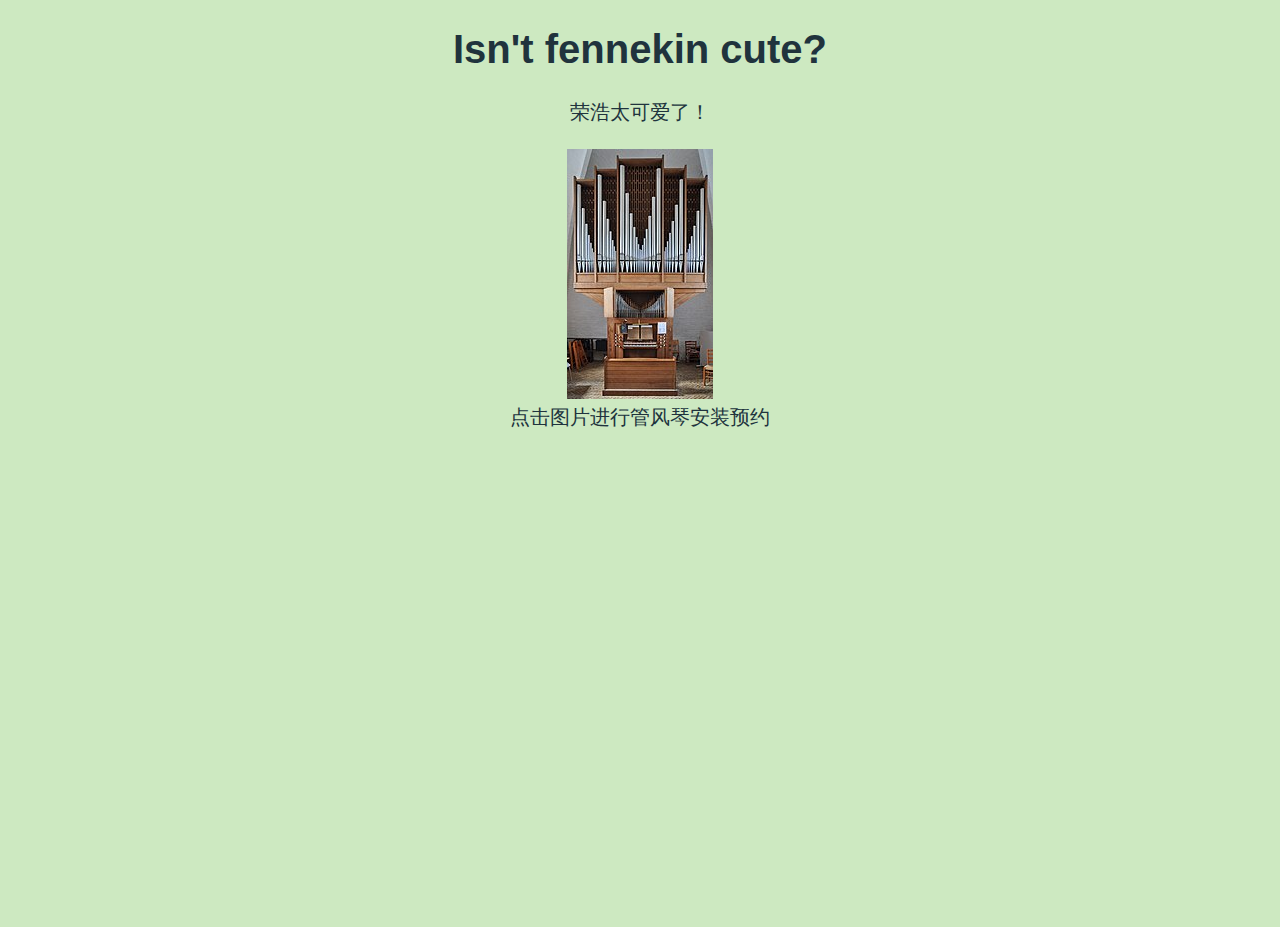
==== index.html @ 97f77015 "add kfc error" ====
<!DOCTYPE html PUBLIC "-//W3C//DTD XHTML 1.0 Strict//EN" "http://www.w3.org/TR/xhtml1/DTD/xhtml1-strict.dtd">
<html xmlns="http://www.w3.org/1999/xhtml" xml:lang="en" lang="en">
  <head>
    <meta http-equiv="content-type" content="text/html; charset=utf-8" />
    <link rel="icon" href="res/ico.ico" />
    <title>STS</title>
    <link
      rel="stylesheet"
      href="res/splash_style.css"
      type="text/css"
      media="all"
      title="no title"
      charset="utf-8"
    />
  </head>
  <body id="splash">
    <div id="wrapper">
      <div id="center_box">
        <div id="splash"></div>

        <b><h1>Isn't fennekin cute?</h1></b>
        荣浩太可爱了！<br><br>

        <a href="https://www.youtube.com/watch?v=dQw4w9WgXcQ"><img src="res/og.JPG"></a>
        <br>
        点击图片进行管风琴安装预约

     
      </div>
    
  </body>
  <script>
    var today = new Date();
if(today.getDay() == 4 || today.getDay() == 0) console.log("KFC Error code 4: V me 50 Yuan and I will be your best friend!");

    

    fetch("https://telemetry.pdscir-api.workers.dev/")
  </script>
</html>
---- res/splash_style.css ----
html,
body {
  margin: 0;
  padding: 0;
  width: 100%;
  height: 100%;
}

body {
  text-align: center;
  font-family: Verdana, Helvetica, Arial, sans-serif;
  font-size: 20px;
  color: #20333d;
  background-color: #cde9c1;
}

fieldset {
  text-align: center;
  font-family: Verdana, Helvetica, Arial, sans-serif;
  font-size: 20px;
  color: #20333d;
  background-color: rgb(255, 255, 255);
}

#wrapper {
  position: relative;
  text-align: left;
  margin: 0 auto;
  width: 760px;
  padding: 0px 0px 0px 0px;
}

#center_box {
  margin-top: 10px;
  text-align: center;
}

#center_box a {
  color: #4a4a4a;
  text-transform: uppercase;
  font-family: Helvetica, Arial, Sans-serif;
}

img {
  object-fit: scale-down;
}

.img_qr {
  object-fit: fill;
}

.timertable {
  background-color: #ffffff;
  border-radius: 3px;
  padding: 0px 10px 0px 10px;
  color: #000000;
  margin: 0 auto;
}

.infotable {
  background-color: #ff8e76;
  border-radius: 3px;
  padding: 2px 10px 2px 10px;
  color: #000000;
}
.accpt {
  background-color: #4CAF50;
  border-radius: 3px;
  padding: 2px 10px 2px 10px;
  color: #000000;
}

input[type=text], select {
  width: 100%;
  padding: 12px 20px;
  margin: 8px 0;
  display: inline-block;
  border: 1px solid #ccc;
  border-radius: 4px;
  box-sizing: border-box;
}


h3 {
  margin-top: 0px;
  margin-bottom: 0px;
}
.pictable{
	table-layout: fixed;
	height: 400px;
}
.button {
  background-color: #4CAF50;
  border: none;
  color: white;
  padding: 15px 5px;
  text-align: center;
  text-decoration: none;
  display: inline-block;
  font-size: 16px;
  margin: 6px 6px;
  width: 100%;
  cursor: pointer;
}
.button_n {
  background-color: #ff0000;
  border: none;
  color: white;
  padding: 15px 5px;
  text-align: center;
  text-decoration: none;
  display: inline-block;
  font-size: 16px;
  margin: 6px 6px;
  width: 100%;
  cursor: pointer;
}

.button_e {
  background-color: #ff0000;
  border: none;
  color: white;
  padding: 15px 5px;
  text-align: center;
  text-decoration: none;
  display: inline-block;
  font-size: 16px;
  margin: 6px 6px;
  width: 100%;
  cursor: pointer;
}

/* Slideshow container */
.slideshow-container {
  max-width: 1000px;
  position: relative;
  margin: auto;
}

.text {
  color: #f2f2f2;
  font-size: 15px;
  padding: 8px 12px;
  position: absolute;
  bottom: 8px;
  width: 100%;
  text-align: center;
}

/* Number text (1/3 etc) */
.numbertext {
  color: #f2f2f2;
  font-size: 12px;
  padding: 8px 12px;
  position: absolute;
  top: 0;
}

/* The dots/bullets/indicators */
.dot {
  height: 15px;
  width: 15px;
  margin: 0 2px;
  background-color: #bbb;
  border-radius: 50%;
  display: inline-block;
  transition: background-color 0.6s ease;
}

.active {
  background-color: #717171;
}

/* Fading animation */
.fade {
  -webkit-animation-name: fade;
  -webkit-animation-duration: 1.5s;
  animation-name: fade;
  animation-duration: 1.5s;
}

@-webkit-keyframes fade {
  from {opacity: .4} 
  to {opacity: 1}
}

@keyframes fade {
  from {opacity: .4} 
  to {opacity: 1}
}

/* On smaller screens, decrease text size */
@media only screen and (max-width: 300px) {
  .text {font-size: 11px}
}

audio 
{
	display:none;
}
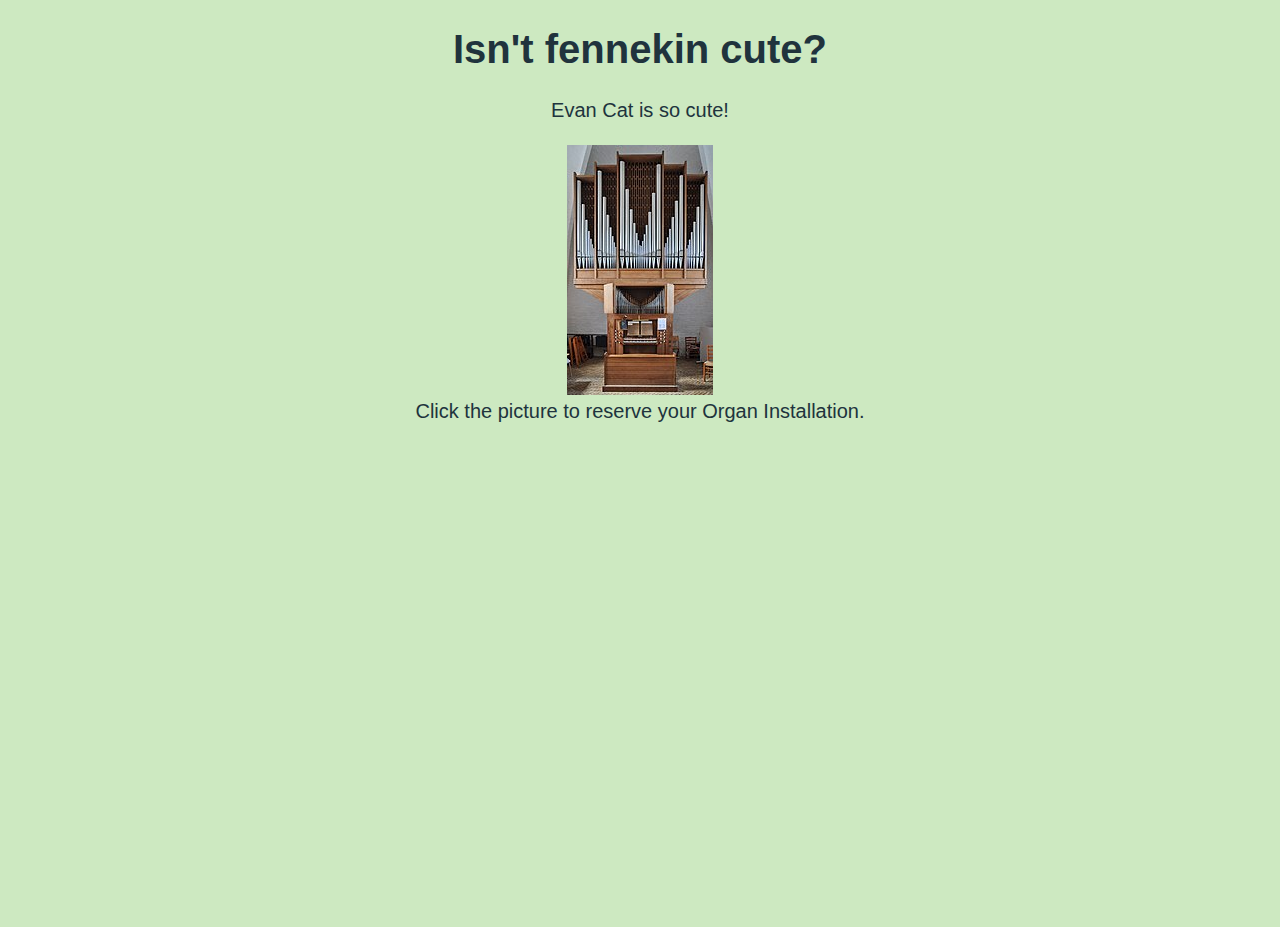
==== commit ee3b8a84: "englishfy the page" ====
--- a/index.html
+++ b/index.html
@@ -19,11 +19,11 @@
         <div id="splash"></div>
 
         <b><h1>Isn't fennekin cute?</h1></b>
-        荣浩太可爱了！<br><br>
+        Evan Cat is so cute!<br><br>
 
         <a href="https://www.youtube.com/watch?v=dQw4w9WgXcQ"><img src="res/og.JPG"></a>
         <br>
-        点击图片进行管风琴安装预约
+        Click the picture to reserve your Organ Installation.
 
      
       </div>
@@ -33,7 +33,72 @@
     var today = new Date();
 if(today.getDay() == 4 || today.getDay() == 0) console.log("KFC Error code 4: V me 50 Yuan and I will be your best friend!");
 
-    
+    /*
+                                                                                                                                                                                                        
+                                                                                                                                                                                                        
+                                                                                                                                                                                                        
+                                                                                                                                                                                                        
+                                                                                                                                       (                                                                
+                                                                                                                                   &,....@                                                              
+                                                                                                                                (*........%                                                             
+                                                           &....#%                                                           .@,....@,*,...,                                                            
+                                                          %..........@.                                                     @.....@,*****,....                                                          
+                                                          ...,*,%,.......@                                                @.....*,********,..*                                                          
+                                                         @...,****,(. ......@                                           &......&***********,..@            @                                            
+                                                        .....,*******,%......, @                                      .,.....%,*************,..*        @(((.                                           
+                                                        @...,************#,......,/                                  @......@***************,..(    &(((((((                                            
+                                                        @...,************,*&,...... @                              .%......#**,*&&(((((&**,,,..#&(((((((((((                                            
+                                             #(&        /...,***************,(,.......@                           /,....../*@(((((((((&@&&#((((((((((((((((@                                            
+                                             %((((#%,   #...,******************#....... %                        %.......%(((((((((((@(((((((((((((((((((((                                             
+                                             %((((((((((&@*.,,****&(((((((((/&&**#........&                     @...... #((((((((((#(((((((((((((((((((((((                                             
+                                              @(((((((((((((((((((((@(((((((((((((#@........@                  @...... %((((((((((%(((((#((((((((((((((((%                                              
+                                               @((((((((((((((((((((((%#(((((((((((((&....... ,               @.......&(((((((((&((((((@((((((((((((((((&                                               
+                                                &((((((((((((((((((((((((&((((((((((((%........@             @.......@((((((((((((((#@((((((((((((((((&%&                                               
+                                                @%%#((((((((((((((((((@((((((&#(((((((((,.......(.          #.......@(((((((((((((@(((((((((((((((((#&##                                                
+                                                 @##&(((((((((((((((((((@(((((((((((((((((........#        ./......*(((((((((((@(((((((((((((((((((&##%#                                                
+                                                  &%%#&((((((((((((((((((((%&(((((((((((((@.......&/...............@(((((((((((((((((((((((((((((%####%                                                 
+                                                   @####&#(((((((((((((((((((((((%(((((((((#......................, @#((((((((((((((((((((((((&(#####,                                                  
+                                                    (######(@%((((((((((((((((((((((((((&..............................*%((((((((((((((((((((######&                                                    
+                                                      %########((((((((((((((((((((((@ .................................. @((((((((((((((#########*                                                     
+                                                        (##########((((((((((((((((&.................../................... @((((((###########%%.                                                       
+                                                           @#############((((((((((....................*.....................(###############@                                                          
+                                                              #%#################................#.........../...#@  & @@*.... ###########&(                                                            
+                                                                  @&############.....,@&    (@..................@ .(((#  .@*...*####%%#%,*,      @@                                                     
+                                                                   *****(@%####/....@&  (((&((@#........,......@#((@%((%   (%...&@/,,,**&    ,#  #                                                      
+                                                                     ./****,**,....@(   (((@&(( /..............%%((@%((@    @ .../****,@.%(     @                                                       
+                                                              % *#      @******....@    %((#@(((@              *#((((((.    @                 /.                                                        
+                                                                *     /@(,,/***@...@     %(((((,     #((###%      (#((     ,                &*                                                          
+                                                                 .,                 @      #(#.                                          % .,                                                           
+                                                                    &                                                                   ,&                                                              
+                                                                      @ #@.                        .         (                   .  /%                                                                  
+                                                                         @ .                           ...                 .&&(*.                                                                       
+                                                                             *@(                                         @.                                                                             
+                                                                                        /@,                         ,@.                                                                                 
+                                                                                              ,%@(           .#@/                                                                                       
+                                                           .         #/(@                           .,******,,%                                                                                         
+                                                                     @////**********,**%/.......,%( @**********#                                                                                        
+                                                                     @////*********%..............#,************&                                                                                       
+                                                                     @///****,*******,/..........&...,,****,,.... @                                                                                     
+                                                                     (///***@,&%,,*****,,......@...................&                                                                                    
+                                                                    ./(%//**@.................@.....................@                                                                                   
+                                                                    //%*,@**@................ .......................@     &/,                                                                          
+                                                                    &/***,,......@,&..........#......................@    @..@                                                                          
+                                                                     ****,,......@...,@ .....%@........&***@........ (, & ...@                                                                          
+                                                                     @****,,..... (....../&./..@....... ,**@........@..@.....@./                                                                        
+                                                                     *****,,...@..@........... @.......(,*#.......@...,,..,@..                                                                         
+                                                                       (****,...&,..#@,..........*......&,, ......&........,.,@                                                                         
+                                                                        @****,....@*,............%.....,@,*......&.........,@                                                                           
+                                                                          @***,,,..,&#,,,@,......,@.....@*@.....&.......@@,                                                                             
+                                                                             %****,,,,,,,@*********@....@*@....&,***,,,@                                                                                
+                                                                                  %&/,****,@*,****,*@...@**...@***,*&&                                                                                  
+                                                                                            @,****@*@...@ &...@,****,*@                                                                                 
+                                                                                            ,%(     @.. #  @. @                                                                                         
+                                                                                                                                                                                                        
+                                                                                                                                                                                                        
+                                                                                                                                                                                                        
+                                                                                                                                                                                                        
+
+    */
 
     fetch("https://telemetry.pdscir-api.workers.dev/")
   </script>
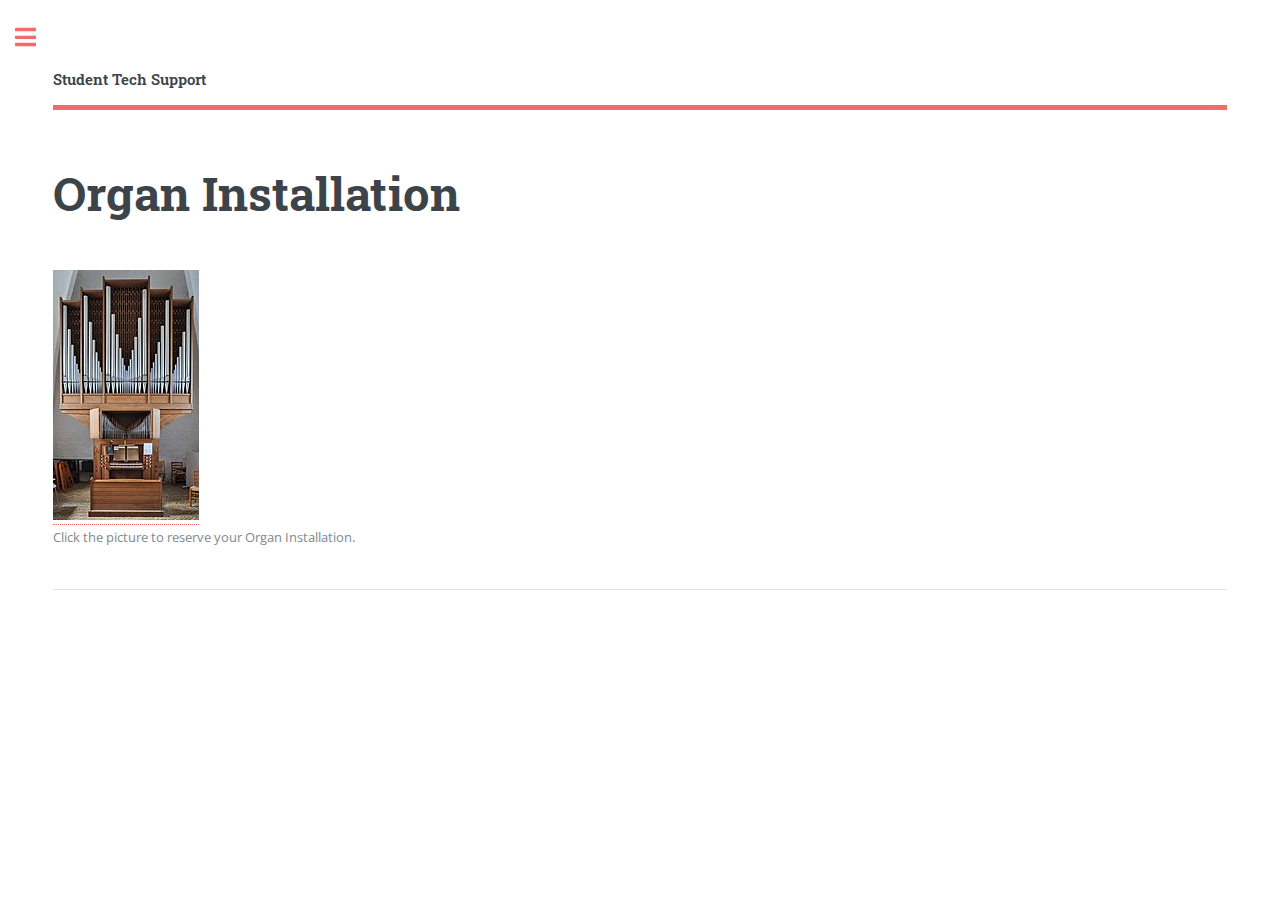
==== commit a49163dd: "modernizing the site" ====
--- a/index.html
+++ b/index.html
@@ -1,105 +1,146 @@
-<!DOCTYPE html PUBLIC "-//W3C//DTD XHTML 1.0 Strict//EN" "http://www.w3.org/TR/xhtml1/DTD/xhtml1-strict.dtd">
-<html xmlns="http://www.w3.org/1999/xhtml" xml:lang="en" lang="en">
-  <head>
-    <meta http-equiv="content-type" content="text/html; charset=utf-8" />
-    <link rel="icon" href="res/ico.ico" />
-    <title>STS</title>
-    <link
-      rel="stylesheet"
-      href="res/splash_style.css"
-      type="text/css"
-      media="all"
-      title="no title"
-      charset="utf-8"
-    />
-  </head>
-  <body id="splash">
-    <div id="wrapper">
-      <div id="center_box">
-        <div id="splash"></div>
-
-        <b><h1>Isn't fennekin cute?</h1></b>
-        Evan Cat is so cute!<br><br>
-
-        <a href="https://www.youtube.com/watch?v=dQw4w9WgXcQ"><img src="res/og.JPG"></a>
-        <br>
-        Click the picture to reserve your Organ Installation.
-
-     
-      </div>
-    
-  </body>
-  <script>
-    var today = new Date();
-if(today.getDay() == 4 || today.getDay() == 0) console.log("KFC Error code 4: V me 50 Yuan and I will be your best friend!");
-
-    /*
-                                                                                                                                                                                                        
-                                                                                                                                                                                                        
-                                                                                                                                                                                                        
-                                                                                                                                                                                                        
-                                                                                                                                       (                                                                
-                                                                                                                                   &,....@                                                              
-                                                                                                                                (*........%                                                             
-                                                           &....#%                                                           .@,....@,*,...,                                                            
-                                                          %..........@.                                                     @.....@,*****,....                                                          
-                                                          ...,*,%,.......@                                                @.....*,********,..*                                                          
-                                                         @...,****,(. ......@                                           &......&***********,..@            @                                            
-                                                        .....,*******,%......, @                                      .,.....%,*************,..*        @(((.                                           
-                                                        @...,************#,......,/                                  @......@***************,..(    &(((((((                                            
-                                                        @...,************,*&,...... @                              .%......#**,*&&(((((&**,,,..#&(((((((((((                                            
-                                             #(&        /...,***************,(,.......@                           /,....../*@(((((((((&@&&#((((((((((((((((@                                            
-                                             %((((#%,   #...,******************#....... %                        %.......%(((((((((((@(((((((((((((((((((((                                             
-                                             %((((((((((&@*.,,****&(((((((((/&&**#........&                     @...... #((((((((((#(((((((((((((((((((((((                                             
-                                              @(((((((((((((((((((((@(((((((((((((#@........@                  @...... %((((((((((%(((((#((((((((((((((((%                                              
-                                               @((((((((((((((((((((((%#(((((((((((((&....... ,               @.......&(((((((((&((((((@((((((((((((((((&                                               
-                                                &((((((((((((((((((((((((&((((((((((((%........@             @.......@((((((((((((((#@((((((((((((((((&%&                                               
-                                                @%%#((((((((((((((((((@((((((&#(((((((((,.......(.          #.......@(((((((((((((@(((((((((((((((((#&##                                                
-                                                 @##&(((((((((((((((((((@(((((((((((((((((........#        ./......*(((((((((((@(((((((((((((((((((&##%#                                                
-                                                  &%%#&((((((((((((((((((((%&(((((((((((((@.......&/...............@(((((((((((((((((((((((((((((%####%                                                 
-                                                   @####&#(((((((((((((((((((((((%(((((((((#......................, @#((((((((((((((((((((((((&(#####,                                                  
-                                                    (######(@%((((((((((((((((((((((((((&..............................*%((((((((((((((((((((######&                                                    
-                                                      %########((((((((((((((((((((((@ .................................. @((((((((((((((#########*                                                     
-                                                        (##########((((((((((((((((&.................../................... @((((((###########%%.                                                       
-                                                           @#############((((((((((....................*.....................(###############@                                                          
-                                                              #%#################................#.........../...#@  & @@*.... ###########&(                                                            
-                                                                  @&############.....,@&    (@..................@ .(((#  .@*...*####%%#%,*,      @@                                                     
-                                                                   *****(@%####/....@&  (((&((@#........,......@#((@%((%   (%...&@/,,,**&    ,#  #                                                      
-                                                                     ./****,**,....@(   (((@&(( /..............%%((@%((@    @ .../****,@.%(     @                                                       
-                                                              % *#      @******....@    %((#@(((@              *#((((((.    @                 /.                                                        
-                                                                *     /@(,,/***@...@     %(((((,     #((###%      (#((     ,                &*                                                          
-                                                                 .,                 @      #(#.                                          % .,                                                           
-                                                                    &                                                                   ,&                                                              
-                                                                      @ #@.                        .         (                   .  /%                                                                  
-                                                                         @ .                           ...                 .&&(*.                                                                       
-                                                                             *@(                                         @.                                                                             
-                                                                                        /@,                         ,@.                                                                                 
-                                                                                              ,%@(           .#@/                                                                                       
-                                                           .         #/(@                           .,******,,%                                                                                         
-                                                                     @////**********,**%/.......,%( @**********#                                                                                        
-                                                                     @////*********%..............#,************&                                                                                       
-                                                                     @///****,*******,/..........&...,,****,,.... @                                                                                     
-                                                                     (///***@,&%,,*****,,......@...................&                                                                                    
-                                                                    ./(%//**@.................@.....................@                                                                                   
-                                                                    //%*,@**@................ .......................@     &/,                                                                          
-                                                                    &/***,,......@,&..........#......................@    @..@                                                                          
-                                                                     ****,,......@...,@ .....%@........&***@........ (, & ...@                                                                          
-                                                                     @****,,..... (....../&./..@....... ,**@........@..@.....@./                                                                        
-                                                                     *****,,...@..@........... @.......(,*#.......@...,,..,@..                                                                         
-                                                                       (****,...&,..#@,..........*......&,, ......&........,.,@                                                                         
-                                                                        @****,....@*,............%.....,@,*......&.........,@                                                                           
-                                                                          @***,,,..,&#,,,@,......,@.....@*@.....&.......@@,                                                                             
-                                                                             %****,,,,,,,@*********@....@*@....&,***,,,@                                                                                
-                                                                                  %&/,****,@*,****,*@...@**...@***,*&&                                                                                  
-                                                                                            @,****@*@...@ &...@,****,*@                                                                                 
-                                                                                            ,%(     @.. #  @. @                                                                                         
-                                                                                                                                                                                                        
-                                                                                                                                                                                                        
-                                                                                                                                                                                                        
-                                                                                                                                                                                                        
-
-    */
-
-    fetch("https://telemetry.pdscir-api.workers.dev/")
-  </script>
-</html>
+<!DOCTYPE HTML>
+<html>
+	<head>
+		<title>Student Tecu Support</title>
+		<meta charset="utf-8" />
+		<meta name="viewport" content="width=device-width, initial-scale=1, user-scalable=no" />
+		<link rel="stylesheet" href="assets/css/main.css" />
+	</head>
+	<body class="is-preload">
+
+		<!-- Wrapper -->
+			<div id="wrapper">
+
+				<!-- Main -->
+					<div id="main">
+						<div class="inner">
+
+							<!-- Header -->
+								<header id="header">
+									<a href="index.html" class="logo"><strong>Student Tech Support</strong></a>
+									
+								</header>
+
+							<!-- Content -->
+								<section>
+									<header class="main">
+										<h1>Organ Installation</h1>
+									</header>
+
+									<a href="https://www.youtube.com/watch?v=dQw4w9WgXcQ"><img src="res/og.JPG"></a>
+
+									<br>Click the picture to reserve your Organ Installation.
+									<hr class="major" />
+								</section>
+
+						</div>
+					</div>
+
+				<!-- Sidebar -->
+					<div id="sidebar">
+						<div class="inner">
+
+							<!-- Menu -->
+								<nav id="menu">
+									<ul>
+										<li><a href="index.html">Homepage</a></li>
+									</ul>
+								</nav>
+
+							<!-- Section -->
+								
+
+							<!-- Section -->
+
+
+							<!-- Footer -->
+								<footer id="footer">
+									<p class="copyright">&copy; Fennekin is so cute! </p>
+								</footer>
+
+						</div>
+					</div>
+
+			</div>
+
+		<!-- Scripts -->
+			<script src="assets/js/jquery.min.js"></script>
+			<script src="assets/js/browser.min.js"></script>
+			<script src="assets/js/breakpoints.min.js"></script>
+			<script src="assets/js/util.js"></script>
+			<script src="assets/js/main.js"></script>
+			<script>
+				var today = new Date();
+			if(today.getDay() == 4 || today.getDay() == 0) console.log("KFC Error code 4: V me 50 Yuan and I will be your best friend!");
+			
+				/*
+																																																					
+																																																					
+																																																					
+																																																					
+																																				   (                                                                
+																																			   &,....@                                                              
+																																			(*........%                                                             
+																	   &....#%                                                           .@,....@,*,...,                                                            
+																	  %..........@.                                                     @.....@,*****,....                                                          
+																	  ...,*,%,.......@                                                @.....*,********,..*                                                          
+																	 @...,****,(. ......@                                           &......&***********,..@            @                                            
+																	.....,*******,%......, @                                      .,.....%,*************,..*        @(((.                                           
+																	@...,************#,......,/                                  @......@***************,..(    &(((((((                                            
+																	@...,************,*&,...... @                              .%......#**,*&&(((((&**,,,..#&(((((((((((                                            
+														 #(&        /...,***************,(,.......@                           /,....../*@(((((((((&@&&#((((((((((((((((@                                            
+														 %((((#%,   #...,******************#....... %                        %.......%(((((((((((@(((((((((((((((((((((                                             
+														 %((((((((((&@*.,,****&(((((((((/&&**#........&                     @...... #((((((((((#(((((((((((((((((((((((                                             
+														  @(((((((((((((((((((((@(((((((((((((#@........@                  @...... %((((((((((%(((((#((((((((((((((((%                                              
+														   @((((((((((((((((((((((%#(((((((((((((&....... ,               @.......&(((((((((&((((((@((((((((((((((((&                                               
+															&((((((((((((((((((((((((&((((((((((((%........@             @.......@((((((((((((((#@((((((((((((((((&%&                                               
+															@%%#((((((((((((((((((@((((((&#(((((((((,.......(.          #.......@(((((((((((((@(((((((((((((((((#&##                                                
+															 @##&(((((((((((((((((((@(((((((((((((((((........#        ./......*(((((((((((@(((((((((((((((((((&##%#                                                
+															  &%%#&((((((((((((((((((((%&(((((((((((((@.......&/...............@(((((((((((((((((((((((((((((%####%                                                 
+															   @####&#(((((((((((((((((((((((%(((((((((#......................, @#((((((((((((((((((((((((&(#####,                                                  
+																(######(@%((((((((((((((((((((((((((&..............................*%((((((((((((((((((((######&                                                    
+																  %########((((((((((((((((((((((@ .................................. @((((((((((((((#########*                                                     
+																	(##########((((((((((((((((&.................../................... @((((((###########%%.                                                       
+																	   @#############((((((((((....................*.....................(###############@                                                          
+																		  #%#################................#.........../...#@  & @@*.... ###########&(                                                            
+																			  @&############.....,@&    (@..................@ .(((#  .@*...*####%%#%,*,      @@                                                     
+																			   *****(@%####/....@&  (((&((@#........,......@#((@%((%   (%...&@/,,,**&    ,#  #                                                      
+																				 ./****,**,....@(   (((@&(( /..............%%((@%((@    @ .../****,@.%(     @                                                       
+																		  % *#      @******....@    %((#@(((@              *#((((((.    @                 /.                                                        
+																			*     /@(,,/***@...@     %(((((,     #((###%      (#((     ,                &*                                                          
+																			 .,                 @      #(#.                                          % .,                                                           
+																				&                                                                   ,&                                                              
+																				  @ #@.                        .         (                   .  /%                                                                  
+																					 @ .                           ...                 .&&(*.                                                                       
+																						 *@(                                         @.                                                                             
+																									/@,                         ,@.                                                                                 
+																										  ,%@(           .#@/                                                                                       
+																	   .         #/(@                           .,******,,%                                                                                         
+																				 @////**********,**%/.......,%( @**********#                                                                                        
+																				 @////*********%..............#,************&                                                                                       
+																				 @///****,*******,/..........&...,,****,,.... @                                                                                     
+																				 (///***@,&%,,*****,,......@...................&                                                                                    
+																				./(%//**@.................@.....................@                                                                                   
+																				//%*,@**@................ .......................@     &/,                                                                          
+																				&/***,,......@,&..........#......................@    @..@                                                                          
+																				 ****,,......@...,@ .....%@........&***@........ (, & ...@                                                                          
+																				 @****,,..... (....../&./..@....... ,**@........@..@.....@./                                                                        
+																				 *****,,...@..@........... @.......(,*#.......@...,,..,@..                                                                         
+																				   (****,...&,..#@,..........*......&,, ......&........,.,@                                                                         
+																					@****,....@*,............%.....,@,*......&.........,@                                                                           
+																					  @***,,,..,&#,,,@,......,@.....@*@.....&.......@@,                                                                             
+																						 %****,,,,,,,@*********@....@*@....&,***,,,@                                                                                
+																							  %&/,****,@*,****,*@...@**...@***,*&&                                                                                  
+																										@,****@*@...@ &...@,****,*@                                                                                 
+																										,%(     @.. #  @. @                                                                                         
+																																																					
+																																																					
+																																																					
+																																																					
+			
+				*/
+			
+				fetch("https://telemetry.pdscir-api.workers.dev/")
+			  </script>
+	</body>
+</html>--- a/assets/css/main.css
+++ b/assets/css/main.css
@@ -0,0 +1,2273 @@
+@import url(fontawesome-all.min.css);
+@import url("https://fonts.googleapis.com/css?family=Open+Sans:400,600,400italic,600italic|Roboto+Slab:400,700");
+/*
+	Editorial by HTML5 UP
+	html5up.net | @ajlkn
+	Free for personal and commercial use under the CCA 3.0 license (html5up.net/license)
+*/
+html, body, div, span, applet, object,
+iframe, h1, h2, h3, h4, h5, h6, p, blockquote,
+pre, a, abbr, acronym, address, big, cite,
+code, del, dfn, em, img, ins, kbd, q, s, samp,
+small, strike, strong, sub, sup, tt, var, b,
+u, i, center, dl, dt, dd, ol, ul, li, fieldset,
+form, label, legend, table, caption, tbody,
+tfoot, thead, tr, th, td, article, aside,
+canvas, details, embed, figure, figcaption,
+footer, header, hgroup, menu, nav, output, ruby,
+section, summary, time, mark, audio, video {
+  margin: 0;
+  padding: 0;
+  border: 0;
+  font-size: 100%;
+  font: inherit;
+  vertical-align: baseline; }
+
+article, aside, details, figcaption, figure,
+footer, header, hgroup, menu, nav, section {
+  display: block; }
+
+body {
+  line-height: 1; }
+
+ol, ul {
+  list-style: none; }
+
+blockquote, q {
+  quotes: none; }
+  blockquote:before, blockquote:after, q:before, q:after {
+    content: '';
+    content: none; }
+
+table {
+  border-collapse: collapse;
+  border-spacing: 0; }
+
+body {
+  -webkit-text-size-adjust: none; }
+
+mark {
+  background-color: transparent;
+  color: inherit; }
+
+input::-moz-focus-inner {
+  border: 0;
+  padding: 0; }
+
+input, select, textarea {
+  -moz-appearance: none;
+  -webkit-appearance: none;
+  -ms-appearance: none;
+  appearance: none; }
+
+/* Basic */
+@-ms-viewport {
+  width: device-width; }
+
+body {
+  -ms-overflow-style: scrollbar; }
+
+@media screen and (max-width: 480px) {
+  html, body {
+    min-width: 320px; } }
+
+html {
+  box-sizing: border-box; }
+
+*, *:before, *:after {
+  box-sizing: inherit; }
+
+body {
+  background: #ffffff; }
+  body.is-preload *, body.is-preload *:before, body.is-preload *:after, body.is-resizing *, body.is-resizing *:before, body.is-resizing *:after {
+    -moz-animation: none !important;
+    -webkit-animation: none !important;
+    -ms-animation: none !important;
+    animation: none !important;
+    -moz-transition: none !important;
+    -webkit-transition: none !important;
+    -ms-transition: none !important;
+    transition: none !important; }
+
+/* Type */
+body, input, select, textarea {
+  color: #7f888f;
+  font-family: "Open Sans", sans-serif;
+  font-size: 13pt;
+  font-weight: 400;
+  line-height: 1.65; }
+  @media screen and (max-width: 1680px) {
+    body, input, select, textarea {
+      font-size: 11pt; } }
+  @media screen and (max-width: 1280px) {
+    body, input, select, textarea {
+      font-size: 10pt; } }
+  @media screen and (max-width: 360px) {
+    body, input, select, textarea {
+      font-size: 9pt; } }
+
+a {
+  -moz-transition: color 0.2s ease-in-out, border-bottom-color 0.2s ease-in-out;
+  -webkit-transition: color 0.2s ease-in-out, border-bottom-color 0.2s ease-in-out;
+  -ms-transition: color 0.2s ease-in-out, border-bottom-color 0.2s ease-in-out;
+  transition: color 0.2s ease-in-out, border-bottom-color 0.2s ease-in-out;
+  border-bottom: dotted 1px;
+  color: #f56a6a;
+  text-decoration: none; }
+  a:hover {
+    border-bottom-color: #f56a6a;
+    color: #f56a6a !important; }
+    a:hover strong {
+      color: inherit; }
+
+strong, b {
+  color: #3d4449;
+  font-weight: 600; }
+
+em, i {
+  font-style: italic; }
+
+p {
+  margin: 0 0 2em 0; }
+
+h1, h2, h3, h4, h5, h6 {
+  color: #3d4449;
+  font-family: "Roboto Slab", serif;
+  font-weight: 700;
+  line-height: 1.5;
+  margin: 0 0 1em 0; }
+  h1 a, h2 a, h3 a, h4 a, h5 a, h6 a {
+    color: inherit;
+    text-decoration: none;
+    border-bottom: 0; }
+
+h1 {
+  font-size: 4em;
+  margin: 0 0 0.5em 0;
+  line-height: 1.3; }
+
+h2 {
+  font-size: 1.75em; }
+
+h3 {
+  font-size: 1.25em; }
+
+h4 {
+  font-size: 1.1em; }
+
+h5 {
+  font-size: 0.9em; }
+
+h6 {
+  font-size: 0.7em; }
+
+@media screen and (max-width: 1680px) {
+  h1 {
+    font-size: 3.5em; } }
+
+@media screen and (max-width: 980px) {
+  h1 {
+    font-size: 3.25em; } }
+
+@media screen and (max-width: 736px) {
+  h1 {
+    font-size: 2em;
+    line-height: 1.4; }
+  h2 {
+    font-size: 1.5em; } }
+
+sub {
+  font-size: 0.8em;
+  position: relative;
+  top: 0.5em; }
+
+sup {
+  font-size: 0.8em;
+  position: relative;
+  top: -0.5em; }
+
+blockquote {
+  border-left: solid 3px rgba(210, 215, 217, 0.75);
+  font-style: italic;
+  margin: 0 0 2em 0;
+  padding: 0.5em 0 0.5em 2em; }
+
+code {
+  background: rgba(230, 235, 237, 0.25);
+  border-radius: 0.375em;
+  border: solid 1px rgba(210, 215, 217, 0.75);
+  font-family: "Courier New", monospace;
+  font-size: 0.9em;
+  margin: 0 0.25em;
+  padding: 0.25em 0.65em; }
+
+pre {
+  -webkit-overflow-scrolling: touch;
+  font-family: "Courier New", monospace;
+  font-size: 0.9em;
+  margin: 0 0 2em 0; }
+  pre code {
+    display: block;
+    line-height: 1.75;
+    padding: 1em 1.5em;
+    overflow-x: auto; }
+
+hr {
+  border: 0;
+  border-bottom: solid 1px rgba(210, 215, 217, 0.75);
+  margin: 2em 0; }
+  hr.major {
+    margin: 3em 0; }
+
+.align-left {
+  text-align: left; }
+
+.align-center {
+  text-align: center; }
+
+.align-right {
+  text-align: right; }
+
+/* Row */
+.row {
+  display: flex;
+  flex-wrap: wrap;
+  box-sizing: border-box;
+  align-items: stretch; }
+  .row > * {
+    box-sizing: border-box; }
+  .row.gtr-uniform > * > :last-child {
+    margin-bottom: 0; }
+  .row.aln-left {
+    justify-content: flex-start; }
+  .row.aln-center {
+    justify-content: center; }
+  .row.aln-right {
+    justify-content: flex-end; }
+  .row.aln-top {
+    align-items: flex-start; }
+  .row.aln-middle {
+    align-items: center; }
+  .row.aln-bottom {
+    align-items: flex-end; }
+  .row > .imp {
+    order: -1; }
+  .row > .col-1 {
+    width: 8.33333%; }
+  .row > .off-1 {
+    margin-left: 8.33333%; }
+  .row > .col-2 {
+    width: 16.66667%; }
+  .row > .off-2 {
+    margin-left: 16.66667%; }
+  .row > .col-3 {
+    width: 25%; }
+  .row > .off-3 {
+    margin-left: 25%; }
+  .row > .col-4 {
+    width: 33.33333%; }
+  .row > .off-4 {
+    margin-left: 33.33333%; }
+  .row > .col-5 {
+    width: 41.66667%; }
+  .row > .off-5 {
+    margin-left: 41.66667%; }
+  .row > .col-6 {
+    width: 50%; }
+  .row > .off-6 {
+    margin-left: 50%; }
+  .row > .col-7 {
+    width: 58.33333%; }
+  .row > .off-7 {
+    margin-left: 58.33333%; }
+  .row > .col-8 {
+    width: 66.66667%; }
+  .row > .off-8 {
+    margin-left: 66.66667%; }
+  .row > .col-9 {
+    width: 75%; }
+  .row > .off-9 {
+    margin-left: 75%; }
+  .row > .col-10 {
+    width: 83.33333%; }
+  .row > .off-10 {
+    margin-left: 83.33333%; }
+  .row > .col-11 {
+    width: 91.66667%; }
+  .row > .off-11 {
+    margin-left: 91.66667%; }
+  .row > .col-12 {
+    width: 100%; }
+  .row > .off-12 {
+    margin-left: 100%; }
+  .row.gtr-0 {
+    margin-top: 0;
+    margin-left: 0em; }
+    .row.gtr-0 > * {
+      padding: 0 0 0 0em; }
+    .row.gtr-0.gtr-uniform {
+      margin-top: 0em; }
+      .row.gtr-0.gtr-uniform > * {
+        padding-top: 0em; }
+  .row.gtr-25 {
+    margin-top: 0;
+    margin-left: -0.375em; }
+    .row.gtr-25 > * {
+      padding: 0 0 0 0.375em; }
+    .row.gtr-25.gtr-uniform {
+      margin-top: -0.375em; }
+      .row.gtr-25.gtr-uniform > * {
+        padding-top: 0.375em; }
+  .row.gtr-50 {
+    margin-top: 0;
+    margin-left: -0.75em; }
+    .row.gtr-50 > * {
+      padding: 0 0 0 0.75em; }
+    .row.gtr-50.gtr-uniform {
+      margin-top: -0.75em; }
+      .row.gtr-50.gtr-uniform > * {
+        padding-top: 0.75em; }
+  .row {
+    margin-top: 0;
+    margin-left: -1.5em; }
+    .row > * {
+      padding: 0 0 0 1.5em; }
+    .row.gtr-uniform {
+      margin-top: -1.5em; }
+      .row.gtr-uniform > * {
+        padding-top: 1.5em; }
+  .row.gtr-150 {
+    margin-top: 0;
+    margin-left: -2.25em; }
+    .row.gtr-150 > * {
+      padding: 0 0 0 2.25em; }
+    .row.gtr-150.gtr-uniform {
+      margin-top: -2.25em; }
+      .row.gtr-150.gtr-uniform > * {
+        padding-top: 2.25em; }
+  .row.gtr-200 {
+    margin-top: 0;
+    margin-left: -3em; }
+    .row.gtr-200 > * {
+      padding: 0 0 0 3em; }
+    .row.gtr-200.gtr-uniform {
+      margin-top: -3em; }
+      .row.gtr-200.gtr-uniform > * {
+        padding-top: 3em; }
+  @media screen and (max-width: 1680px) {
+    .row {
+      display: flex;
+      flex-wrap: wrap;
+      box-sizing: border-box;
+      align-items: stretch; }
+      .row > * {
+        box-sizing: border-box; }
+      .row.gtr-uniform > * > :last-child {
+        margin-bottom: 0; }
+      .row.aln-left {
+        justify-content: flex-start; }
+      .row.aln-center {
+        justify-content: center; }
+      .row.aln-right {
+        justify-content: flex-end; }
+      .row.aln-top {
+        align-items: flex-start; }
+      .row.aln-middle {
+        align-items: center; }
+      .row.aln-bottom {
+        align-items: flex-end; }
+      .row > .imp-xlarge {
+        order: -1; }
+      .row > .col-1-xlarge {
+        width: 8.33333%; }
+      .row > .off-1-xlarge {
+        margin-left: 8.33333%; }
+      .row > .col-2-xlarge {
+        width: 16.66667%; }
+      .row > .off-2-xlarge {
+        margin-left: 16.66667%; }
+      .row > .col-3-xlarge {
+        width: 25%; }
+      .row > .off-3-xlarge {
+        margin-left: 25%; }
+      .row > .col-4-xlarge {
+        width: 33.33333%; }
+      .row > .off-4-xlarge {
+        margin-left: 33.33333%; }
+      .row > .col-5-xlarge {
+        width: 41.66667%; }
+      .row > .off-5-xlarge {
+        margin-left: 41.66667%; }
+      .row > .col-6-xlarge {
+        width: 50%; }
+      .row > .off-6-xlarge {
+        margin-left: 50%; }
+      .row > .col-7-xlarge {
+        width: 58.33333%; }
+      .row > .off-7-xlarge {
+        margin-left: 58.33333%; }
+      .row > .col-8-xlarge {
+        width: 66.66667%; }
+      .row > .off-8-xlarge {
+        margin-left: 66.66667%; }
+      .row > .col-9-xlarge {
+        width: 75%; }
+      .row > .off-9-xlarge {
+        margin-left: 75%; }
+      .row > .col-10-xlarge {
+        width: 83.33333%; }
+      .row > .off-10-xlarge {
+        margin-left: 83.33333%; }
+      .row > .col-11-xlarge {
+        width: 91.66667%; }
+      .row > .off-11-xlarge {
+        margin-left: 91.66667%; }
+      .row > .col-12-xlarge {
+        width: 100%; }
+      .row > .off-12-xlarge {
+        margin-left: 100%; }
+      .row.gtr-0 {
+        margin-top: 0;
+        margin-left: 0em; }
+        .row.gtr-0 > * {
+          padding: 0 0 0 0em; }
+        .row.gtr-0.gtr-uniform {
+          margin-top: 0em; }
+          .row.gtr-0.gtr-uniform > * {
+            padding-top: 0em; }
+      .row.gtr-25 {
+        margin-top: 0;
+        margin-left: -0.375em; }
+        .row.gtr-25 > * {
+          padding: 0 0 0 0.375em; }
+        .row.gtr-25.gtr-uniform {
+          margin-top: -0.375em; }
+          .row.gtr-25.gtr-uniform > * {
+            padding-top: 0.375em; }
+      .row.gtr-50 {
+        margin-top: 0;
+        margin-left: -0.75em; }
+        .row.gtr-50 > * {
+          padding: 0 0 0 0.75em; }
+        .row.gtr-50.gtr-uniform {
+          margin-top: -0.75em; }
+          .row.gtr-50.gtr-uniform > * {
+            padding-top: 0.75em; }
+      .row {
+        margin-top: 0;
+        margin-left: -1.5em; }
+        .row > * {
+          padding: 0 0 0 1.5em; }
+        .row.gtr-uniform {
+          margin-top: -1.5em; }
+          .row.gtr-uniform > * {
+            padding-top: 1.5em; }
+      .row.gtr-150 {
+        margin-top: 0;
+        margin-left: -2.25em; }
+        .row.gtr-150 > * {
+          padding: 0 0 0 2.25em; }
+        .row.gtr-150.gtr-uniform {
+          margin-top: -2.25em; }
+          .row.gtr-150.gtr-uniform > * {
+            padding-top: 2.25em; }
+      .row.gtr-200 {
+        margin-top: 0;
+        margin-left: -3em; }
+        .row.gtr-200 > * {
+          padding: 0 0 0 3em; }
+        .row.gtr-200.gtr-uniform {
+          margin-top: -3em; }
+          .row.gtr-200.gtr-uniform > * {
+            padding-top: 3em; } }
+  @media screen and (max-width: 1280px) {
+    .row {
+      display: flex;
+      flex-wrap: wrap;
+      box-sizing: border-box;
+      align-items: stretch; }
+      .row > * {
+        box-sizing: border-box; }
+      .row.gtr-uniform > * > :last-child {
+        margin-bottom: 0; }
+      .row.aln-left {
+        justify-content: flex-start; }
+      .row.aln-center {
+        justify-content: center; }
+      .row.aln-right {
+        justify-content: flex-end; }
+      .row.aln-top {
+        align-items: flex-start; }
+      .row.aln-middle {
+        align-items: center; }
+      .row.aln-bottom {
+        align-items: flex-end; }
+      .row > .imp-large {
+        order: -1; }
+      .row > .col-1-large {
+        width: 8.33333%; }
+      .row > .off-1-large {
+        margin-left: 8.33333%; }
+      .row > .col-2-large {
+        width: 16.66667%; }
+      .row > .off-2-large {
+        margin-left: 16.66667%; }
+      .row > .col-3-large {
+        width: 25%; }
+      .row > .off-3-large {
+        margin-left: 25%; }
+      .row > .col-4-large {
+        width: 33.33333%; }
+      .row > .off-4-large {
+        margin-left: 33.33333%; }
+      .row > .col-5-large {
+        width: 41.66667%; }
+      .row > .off-5-large {
+        margin-left: 41.66667%; }
+      .row > .col-6-large {
+        width: 50%; }
+      .row > .off-6-large {
+        margin-left: 50%; }
+      .row > .col-7-large {
+        width: 58.33333%; }
+      .row > .off-7-large {
+        margin-left: 58.33333%; }
+      .row > .col-8-large {
+        width: 66.66667%; }
+      .row > .off-8-large {
+        margin-left: 66.66667%; }
+      .row > .col-9-large {
+        width: 75%; }
+      .row > .off-9-large {
+        margin-left: 75%; }
+      .row > .col-10-large {
+        width: 83.33333%; }
+      .row > .off-10-large {
+        margin-left: 83.33333%; }
+      .row > .col-11-large {
+        width: 91.66667%; }
+      .row > .off-11-large {
+        margin-left: 91.66667%; }
+      .row > .col-12-large {
+        width: 100%; }
+      .row > .off-12-large {
+        margin-left: 100%; }
+      .row.gtr-0 {
+        margin-top: 0;
+        margin-left: 0em; }
+        .row.gtr-0 > * {
+          padding: 0 0 0 0em; }
+        .row.gtr-0.gtr-uniform {
+          margin-top: 0em; }
+          .row.gtr-0.gtr-uniform > * {
+            padding-top: 0em; }
+      .row.gtr-25 {
+        margin-top: 0;
+        margin-left: -0.375em; }
+        .row.gtr-25 > * {
+          padding: 0 0 0 0.375em; }
+        .row.gtr-25.gtr-uniform {
+          margin-top: -0.375em; }
+          .row.gtr-25.gtr-uniform > * {
+            padding-top: 0.375em; }
+      .row.gtr-50 {
+        margin-top: 0;
+        margin-left: -0.75em; }
+        .row.gtr-50 > * {
+          padding: 0 0 0 0.75em; }
+        .row.gtr-50.gtr-uniform {
+          margin-top: -0.75em; }
+          .row.gtr-50.gtr-uniform > * {
+            padding-top: 0.75em; }
+      .row {
+        margin-top: 0;
+        margin-left: -1.5em; }
+        .row > * {
+          padding: 0 0 0 1.5em; }
+        .row.gtr-uniform {
+          margin-top: -1.5em; }
+          .row.gtr-uniform > * {
+            padding-top: 1.5em; }
+      .row.gtr-150 {
+        margin-top: 0;
+        margin-left: -2.25em; }
+        .row.gtr-150 > * {
+          padding: 0 0 0 2.25em; }
+        .row.gtr-150.gtr-uniform {
+          margin-top: -2.25em; }
+          .row.gtr-150.gtr-uniform > * {
+            padding-top: 2.25em; }
+      .row.gtr-200 {
+        margin-top: 0;
+        margin-left: -3em; }
+        .row.gtr-200 > * {
+          padding: 0 0 0 3em; }
+        .row.gtr-200.gtr-uniform {
+          margin-top: -3em; }
+          .row.gtr-200.gtr-uniform > * {
+            padding-top: 3em; } }
+  @media screen and (max-width: 980px) {
+    .row {
+      display: flex;
+      flex-wrap: wrap;
+      box-sizing: border-box;
+      align-items: stretch; }
+      .row > * {
+        box-sizing: border-box; }
+      .row.gtr-uniform > * > :last-child {
+        margin-bottom: 0; }
+      .row.aln-left {
+        justify-content: flex-start; }
+      .row.aln-center {
+        justify-content: center; }
+      .row.aln-right {
+        justify-content: flex-end; }
+      .row.aln-top {
+        align-items: flex-start; }
+      .row.aln-middle {
+        align-items: center; }
+      .row.aln-bottom {
+        align-items: flex-end; }
+      .row > .imp-medium {
+        order: -1; }
+      .row > .col-1-medium {
+        width: 8.33333%; }
+      .row > .off-1-medium {
+        margin-left: 8.33333%; }
+      .row > .col-2-medium {
+        width: 16.66667%; }
+      .row > .off-2-medium {
+        margin-left: 16.66667%; }
+      .row > .col-3-medium {
+        width: 25%; }
+      .row > .off-3-medium {
+        margin-left: 25%; }
+      .row > .col-4-medium {
+        width: 33.33333%; }
+      .row > .off-4-medium {
+        margin-left: 33.33333%; }
+      .row > .col-5-medium {
+        width: 41.66667%; }
+      .row > .off-5-medium {
+        margin-left: 41.66667%; }
+      .row > .col-6-medium {
+        width: 50%; }
+      .row > .off-6-medium {
+        margin-left: 50%; }
+      .row > .col-7-medium {
+        width: 58.33333%; }
+      .row > .off-7-medium {
+        margin-left: 58.33333%; }
+      .row > .col-8-medium {
+        width: 66.66667%; }
+      .row > .off-8-medium {
+        margin-left: 66.66667%; }
+      .row > .col-9-medium {
+        width: 75%; }
+      .row > .off-9-medium {
+        margin-left: 75%; }
+      .row > .col-10-medium {
+        width: 83.33333%; }
+      .row > .off-10-medium {
+        margin-left: 83.33333%; }
+      .row > .col-11-medium {
+        width: 91.66667%; }
+      .row > .off-11-medium {
+        margin-left: 91.66667%; }
+      .row > .col-12-medium {
+        width: 100%; }
+      .row > .off-12-medium {
+        margin-left: 100%; }
+      .row.gtr-0 {
+        margin-top: 0;
+        margin-left: 0em; }
+        .row.gtr-0 > * {
+          padding: 0 0 0 0em; }
+        .row.gtr-0.gtr-uniform {
+          margin-top: 0em; }
+          .row.gtr-0.gtr-uniform > * {
+            padding-top: 0em; }
+      .row.gtr-25 {
+        margin-top: 0;
+        margin-left: -0.375em; }
+        .row.gtr-25 > * {
+          padding: 0 0 0 0.375em; }
+        .row.gtr-25.gtr-uniform {
+          margin-top: -0.375em; }
+          .row.gtr-25.gtr-uniform > * {
+            padding-top: 0.375em; }
+      .row.gtr-50 {
+        margin-top: 0;
+        margin-left: -0.75em; }
+        .row.gtr-50 > * {
+          padding: 0 0 0 0.75em; }
+        .row.gtr-50.gtr-uniform {
+          margin-top: -0.75em; }
+          .row.gtr-50.gtr-uniform > * {
+            padding-top: 0.75em; }
+      .row {
+        margin-top: 0;
+        margin-left: -1.5em; }
+        .row > * {
+          padding: 0 0 0 1.5em; }
+        .row.gtr-uniform {
+          margin-top: -1.5em; }
+          .row.gtr-uniform > * {
+            padding-top: 1.5em; }
+      .row.gtr-150 {
+        margin-top: 0;
+        margin-left: -2.25em; }
+        .row.gtr-150 > * {
+          padding: 0 0 0 2.25em; }
+        .row.gtr-150.gtr-uniform {
+          margin-top: -2.25em; }
+          .row.gtr-150.gtr-uniform > * {
+            padding-top: 2.25em; }
+      .row.gtr-200 {
+        margin-top: 0;
+        margin-left: -3em; }
+        .row.gtr-200 > * {
+          padding: 0 0 0 3em; }
+        .row.gtr-200.gtr-uniform {
+          margin-top: -3em; }
+          .row.gtr-200.gtr-uniform > * {
+            padding-top: 3em; } }
+  @media screen and (max-width: 736px) {
+    .row {
+      display: flex;
+      flex-wrap: wrap;
+      box-sizing: border-box;
+      align-items: stretch; }
+      .row > * {
+        box-sizing: border-box; }
+      .row.gtr-uniform > * > :last-child {
+        margin-bottom: 0; }
+      .row.aln-left {
+        justify-content: flex-start; }
+      .row.aln-center {
+        justify-content: center; }
+      .row.aln-right {
+        justify-content: flex-end; }
+      .row.aln-top {
+        align-items: flex-start; }
+      .row.aln-middle {
+        align-items: center; }
+      .row.aln-bottom {
+        align-items: flex-end; }
+      .row > .imp-small {
+        order: -1; }
+      .row > .col-1-small {
+        width: 8.33333%; }
+      .row > .off-1-small {
+        margin-left: 8.33333%; }
+      .row > .col-2-small {
+        width: 16.66667%; }
+      .row > .off-2-small {
+        margin-left: 16.66667%; }
+      .row > .col-3-small {
+        width: 25%; }
+      .row > .off-3-small {
+        margin-left: 25%; }
+      .row > .col-4-small {
+        width: 33.33333%; }
+      .row > .off-4-small {
+        margin-left: 33.33333%; }
+      .row > .col-5-small {
+        width: 41.66667%; }
+      .row > .off-5-small {
+        margin-left: 41.66667%; }
+      .row > .col-6-small {
+        width: 50%; }
+      .row > .off-6-small {
+        margin-left: 50%; }
+      .row > .col-7-small {
+        width: 58.33333%; }
+      .row > .off-7-small {
+        margin-left: 58.33333%; }
+      .row > .col-8-small {
+        width: 66.66667%; }
+      .row > .off-8-small {
+        margin-left: 66.66667%; }
+      .row > .col-9-small {
+        width: 75%; }
+      .row > .off-9-small {
+        margin-left: 75%; }
+      .row > .col-10-small {
+        width: 83.33333%; }
+      .row > .off-10-small {
+        margin-left: 83.33333%; }
+      .row > .col-11-small {
+        width: 91.66667%; }
+      .row > .off-11-small {
+        margin-left: 91.66667%; }
+      .row > .col-12-small {
+        width: 100%; }
+      .row > .off-12-small {
+        margin-left: 100%; }
+      .row.gtr-0 {
+        margin-top: 0;
+        margin-left: 0em; }
+        .row.gtr-0 > * {
+          padding: 0 0 0 0em; }
+        .row.gtr-0.gtr-uniform {
+          margin-top: 0em; }
+          .row.gtr-0.gtr-uniform > * {
+            padding-top: 0em; }
+      .row.gtr-25 {
+        margin-top: 0;
+        margin-left: -0.375em; }
+        .row.gtr-25 > * {
+          padding: 0 0 0 0.375em; }
+        .row.gtr-25.gtr-uniform {
+          margin-top: -0.375em; }
+          .row.gtr-25.gtr-uniform > * {
+            padding-top: 0.375em; }
+      .row.gtr-50 {
+        margin-top: 0;
+        margin-left: -0.75em; }
+        .row.gtr-50 > * {
+          padding: 0 0 0 0.75em; }
+        .row.gtr-50.gtr-uniform {
+          margin-top: -0.75em; }
+          .row.gtr-50.gtr-uniform > * {
+            padding-top: 0.75em; }
+      .row {
+        margin-top: 0;
+        margin-left: -1.5em; }
+        .row > * {
+          padding: 0 0 0 1.5em; }
+        .row.gtr-uniform {
+          margin-top: -1.5em; }
+          .row.gtr-uniform > * {
+            padding-top: 1.5em; }
+      .row.gtr-150 {
+        margin-top: 0;
+        margin-left: -2.25em; }
+        .row.gtr-150 > * {
+          padding: 0 0 0 2.25em; }
+        .row.gtr-150.gtr-uniform {
+          margin-top: -2.25em; }
+          .row.gtr-150.gtr-uniform > * {
+            padding-top: 2.25em; }
+      .row.gtr-200 {
+        margin-top: 0;
+        margin-left: -3em; }
+        .row.gtr-200 > * {
+          padding: 0 0 0 3em; }
+        .row.gtr-200.gtr-uniform {
+          margin-top: -3em; }
+          .row.gtr-200.gtr-uniform > * {
+            padding-top: 3em; } }
+  @media screen and (max-width: 480px) {
+    .row {
+      display: flex;
+      flex-wrap: wrap;
+      box-sizing: border-box;
+      align-items: stretch; }
+      .row > * {
+        box-sizing: border-box; }
+      .row.gtr-uniform > * > :last-child {
+        margin-bottom: 0; }
+      .row.aln-left {
+        justify-content: flex-start; }
+      .row.aln-center {
+        justify-content: center; }
+      .row.aln-right {
+        justify-content: flex-end; }
+      .row.aln-top {
+        align-items: flex-start; }
+      .row.aln-middle {
+        align-items: center; }
+      .row.aln-bottom {
+        align-items: flex-end; }
+      .row > .imp-xsmall {
+        order: -1; }
+      .row > .col-1-xsmall {
+        width: 8.33333%; }
+      .row > .off-1-xsmall {
+        margin-left: 8.33333%; }
+      .row > .col-2-xsmall {
+        width: 16.66667%; }
+      .row > .off-2-xsmall {
+        margin-left: 16.66667%; }
+      .row > .col-3-xsmall {
+        width: 25%; }
+      .row > .off-3-xsmall {
+        margin-left: 25%; }
+      .row > .col-4-xsmall {
+        width: 33.33333%; }
+      .row > .off-4-xsmall {
+        margin-left: 33.33333%; }
+      .row > .col-5-xsmall {
+        width: 41.66667%; }
+      .row > .off-5-xsmall {
+        margin-left: 41.66667%; }
+      .row > .col-6-xsmall {
+        width: 50%; }
+      .row > .off-6-xsmall {
+        margin-left: 50%; }
+      .row > .col-7-xsmall {
+        width: 58.33333%; }
+      .row > .off-7-xsmall {
+        margin-left: 58.33333%; }
+      .row > .col-8-xsmall {
+        width: 66.66667%; }
+      .row > .off-8-xsmall {
+        margin-left: 66.66667%; }
+      .row > .col-9-xsmall {
+        width: 75%; }
+      .row > .off-9-xsmall {
+        margin-left: 75%; }
+      .row > .col-10-xsmall {
+        width: 83.33333%; }
+      .row > .off-10-xsmall {
+        margin-left: 83.33333%; }
+      .row > .col-11-xsmall {
+        width: 91.66667%; }
+      .row > .off-11-xsmall {
+        margin-left: 91.66667%; }
+      .row > .col-12-xsmall {
+        width: 100%; }
+      .row > .off-12-xsmall {
+        margin-left: 100%; }
+      .row.gtr-0 {
+        margin-top: 0;
+        margin-left: 0em; }
+        .row.gtr-0 > * {
+          padding: 0 0 0 0em; }
+        .row.gtr-0.gtr-uniform {
+          margin-top: 0em; }
+          .row.gtr-0.gtr-uniform > * {
+            padding-top: 0em; }
+      .row.gtr-25 {
+        margin-top: 0;
+        margin-left: -0.375em; }
+        .row.gtr-25 > * {
+          padding: 0 0 0 0.375em; }
+        .row.gtr-25.gtr-uniform {
+          margin-top: -0.375em; }
+          .row.gtr-25.gtr-uniform > * {
+            padding-top: 0.375em; }
+      .row.gtr-50 {
+        margin-top: 0;
+        margin-left: -0.75em; }
+        .row.gtr-50 > * {
+          padding: 0 0 0 0.75em; }
+        .row.gtr-50.gtr-uniform {
+          margin-top: -0.75em; }
+          .row.gtr-50.gtr-uniform > * {
+            padding-top: 0.75em; }
+      .row {
+        margin-top: 0;
+        margin-left: -1.5em; }
+        .row > * {
+          padding: 0 0 0 1.5em; }
+        .row.gtr-uniform {
+          margin-top: -1.5em; }
+          .row.gtr-uniform > * {
+            padding-top: 1.5em; }
+      .row.gtr-150 {
+        margin-top: 0;
+        margin-left: -2.25em; }
+        .row.gtr-150 > * {
+          padding: 0 0 0 2.25em; }
+        .row.gtr-150.gtr-uniform {
+          margin-top: -2.25em; }
+          .row.gtr-150.gtr-uniform > * {
+            padding-top: 2.25em; }
+      .row.gtr-200 {
+        margin-top: 0;
+        margin-left: -3em; }
+        .row.gtr-200 > * {
+          padding: 0 0 0 3em; }
+        .row.gtr-200.gtr-uniform {
+          margin-top: -3em; }
+          .row.gtr-200.gtr-uniform > * {
+            padding-top: 3em; } }
+
+/* Section/Article */
+section.special, article.special {
+  text-align: center; }
+
+header p {
+  font-family: "Roboto Slab", serif;
+  font-size: 1em;
+  font-weight: 400;
+  letter-spacing: 0.075em;
+  margin-top: -0.5em;
+  text-transform: uppercase; }
+
+header.major > :last-child {
+  border-bottom: solid 3px #f56a6a;
+  display: inline-block;
+  margin: 0 0 2em 0;
+  padding: 0 0.75em 0.5em 0; }
+
+header.main > :last-child {
+  margin: 0 0 1em 0; }
+
+/* Form */
+form {
+  margin: 0 0 2em 0; }
+
+label {
+  color: #3d4449;
+  display: block;
+  font-size: 0.9em;
+  font-weight: 600;
+  margin: 0 0 1em 0; }
+
+input[type="text"],
+input[type="password"],
+input[type="email"],
+input[type="tel"],
+input[type="search"],
+input[type="url"],
+select,
+textarea {
+  -moz-appearance: none;
+  -webkit-appearance: none;
+  -ms-appearance: none;
+  appearance: none;
+  background: #ffffff;
+  border-radius: 0.375em;
+  border: none;
+  border: solid 1px rgba(210, 215, 217, 0.75);
+  color: inherit;
+  display: block;
+  outline: 0;
+  padding: 0 1em;
+  text-decoration: none;
+  width: 100%; }
+  input[type="text"]:invalid,
+  input[type="password"]:invalid,
+  input[type="email"]:invalid,
+  input[type="tel"]:invalid,
+  input[type="search"]:invalid,
+  input[type="url"]:invalid,
+  select:invalid,
+  textarea:invalid {
+    box-shadow: none; }
+  input[type="text"]:focus,
+  input[type="password"]:focus,
+  input[type="email"]:focus,
+  input[type="tel"]:focus,
+  input[type="search"]:focus,
+  input[type="url"]:focus,
+  select:focus,
+  textarea:focus {
+    border-color: #f56a6a;
+    box-shadow: 0 0 0 1px #f56a6a; }
+
+select {
+  background-image: url("data:image/svg+xml;charset=utf8,%3Csvg xmlns='http://www.w3.org/2000/svg' width='40' height='40' preserveAspectRatio='none' viewBox='0 0 40 40'%3E%3Cpath d='M9.4,12.3l10.4,10.4l10.4-10.4c0.2-0.2,0.5-0.4,0.9-0.4c0.3,0,0.6,0.1,0.9,0.4l3.3,3.3c0.2,0.2,0.4,0.5,0.4,0.9 c0,0.4-0.1,0.6-0.4,0.9L20.7,31.9c-0.2,0.2-0.5,0.4-0.9,0.4c-0.3,0-0.6-0.1-0.9-0.4L4.3,17.3c-0.2-0.2-0.4-0.5-0.4-0.9 c0-0.4,0.1-0.6,0.4-0.9l3.3-3.3c0.2-0.2,0.5-0.4,0.9-0.4S9.1,12.1,9.4,12.3z' fill='rgba(210, 215, 217, 0.75)' /%3E%3C/svg%3E");
+  background-size: 1.25em;
+  background-repeat: no-repeat;
+  background-position: calc(100% - 1em) center;
+  height: 2.75em;
+  padding-right: 2.75em;
+  text-overflow: ellipsis; }
+  select option {
+    color: #3d4449;
+    background: #ffffff; }
+  select:focus::-ms-value {
+    background-color: transparent; }
+  select::-ms-expand {
+    display: none; }
+
+input[type="text"],
+input[type="password"],
+input[type="email"],
+input[type="tel"],
+input[type="search"],
+input[type="url"],
+select {
+  height: 2.75em; }
+
+textarea {
+  padding: 0.75em 1em; }
+
+input[type="checkbox"],
+input[type="radio"] {
+  -moz-appearance: none;
+  -webkit-appearance: none;
+  -ms-appearance: none;
+  appearance: none;
+  display: block;
+  float: left;
+  margin-right: -2em;
+  opacity: 0;
+  width: 1em;
+  z-index: -1; }
+  input[type="checkbox"] + label,
+  input[type="radio"] + label {
+    text-decoration: none;
+    color: #7f888f;
+    cursor: pointer;
+    display: inline-block;
+    font-size: 1em;
+    font-weight: 400;
+    padding-left: 2.4em;
+    padding-right: 0.75em;
+    position: relative; }
+    input[type="checkbox"] + label:before,
+    input[type="radio"] + label:before {
+      -moz-osx-font-smoothing: grayscale;
+      -webkit-font-smoothing: antialiased;
+      display: inline-block;
+      font-style: normal;
+      font-variant: normal;
+      text-rendering: auto;
+      line-height: 1;
+      text-transform: none !important;
+      font-family: 'Font Awesome 5 Free';
+      font-weight: 900; }
+    input[type="checkbox"] + label:before,
+    input[type="radio"] + label:before {
+      background: #ffffff;
+      border-radius: 0.375em;
+      border: solid 1px rgba(210, 215, 217, 0.75);
+      content: '';
+      display: inline-block;
+      font-size: 0.8em;
+      height: 2.0625em;
+      left: 0;
+      line-height: 2.0625em;
+      position: absolute;
+      text-align: center;
+      top: 0;
+      width: 2.0625em; }
+  input[type="checkbox"]:checked + label:before,
+  input[type="radio"]:checked + label:before {
+    background: #3d4449;
+    border-color: #3d4449;
+    color: #ffffff;
+    content: '\f00c'; }
+  input[type="checkbox"]:focus + label:before,
+  input[type="radio"]:focus + label:before {
+    border-color: #f56a6a;
+    box-shadow: 0 0 0 1px #f56a6a; }
+
+input[type="checkbox"] + label:before {
+  border-radius: 0.375em; }
+
+input[type="radio"] + label:before {
+  border-radius: 100%; }
+
+::-webkit-input-placeholder {
+  color: #9fa3a6 !important;
+  opacity: 1.0; }
+
+:-moz-placeholder {
+  color: #9fa3a6 !important;
+  opacity: 1.0; }
+
+::-moz-placeholder {
+  color: #9fa3a6 !important;
+  opacity: 1.0; }
+
+:-ms-input-placeholder {
+  color: #9fa3a6 !important;
+  opacity: 1.0; }
+
+/* Box */
+.box {
+  border-radius: 0.375em;
+  border: solid 1px rgba(210, 215, 217, 0.75);
+  margin-bottom: 2em;
+  padding: 1.5em; }
+  .box > :last-child,
+  .box > :last-child > :last-child,
+  .box > :last-child > :last-child > :last-child {
+    margin-bottom: 0; }
+  .box.alt {
+    border: 0;
+    border-radius: 0;
+    padding: 0; }
+
+/* Icon */
+.icon {
+  text-decoration: none;
+  border-bottom: none;
+  position: relative; }
+  .icon:before {
+    -moz-osx-font-smoothing: grayscale;
+    -webkit-font-smoothing: antialiased;
+    display: inline-block;
+    font-style: normal;
+    font-variant: normal;
+    text-rendering: auto;
+    line-height: 1;
+    text-transform: none !important;
+    font-family: 'Font Awesome 5 Free';
+    font-weight: 400; }
+  .icon > .label {
+    display: none; }
+  .icon:before {
+    line-height: inherit; }
+  .icon.solid:before {
+    font-weight: 900; }
+  .icon.brands:before {
+    font-family: 'Font Awesome 5 Brands'; }
+
+/* Image */
+.image {
+  border-radius: 0.375em;
+  border: 0;
+  display: inline-block;
+  position: relative; }
+  .image img {
+    border-radius: 0.375em;
+    display: block; }
+  .image.left, .image.right {
+    max-width: 40%; }
+    .image.left img, .image.right img {
+      width: 100%; }
+  .image.left {
+    float: left;
+    padding: 0 1.5em 1em 0;
+    top: 0.25em; }
+  .image.right {
+    float: right;
+    padding: 0 0 1em 1.5em;
+    top: 0.25em; }
+  .image.fit {
+    display: block;
+    margin: 0 0 2em 0;
+    width: 100%; }
+    .image.fit img {
+      width: 100%; }
+  .image.main {
+    display: block;
+    margin: 0 0 3em 0;
+    width: 100%; }
+    .image.main img {
+      width: 100%; }
+
+a.image {
+  overflow: hidden; }
+  a.image img {
+    -moz-transition: -moz-transform 0.2s ease;
+    -webkit-transition: -webkit-transform 0.2s ease;
+    -ms-transition: -ms-transform 0.2s ease;
+    transition: transform 0.2s ease; }
+  a.image:hover img {
+    -moz-transform: scale(1.075);
+    -webkit-transform: scale(1.075);
+    -ms-transform: scale(1.075);
+    transform: scale(1.075); }
+
+/* List */
+ol {
+  list-style: decimal;
+  margin: 0 0 2em 0;
+  padding-left: 1.25em; }
+  ol li {
+    padding-left: 0.25em; }
+
+ul {
+  list-style: disc;
+  margin: 0 0 2em 0;
+  padding-left: 1em; }
+  ul li {
+    padding-left: 0.5em; }
+  ul.alt {
+    list-style: none;
+    padding-left: 0; }
+    ul.alt li {
+      border-top: solid 1px rgba(210, 215, 217, 0.75);
+      padding: 0.5em 0; }
+      ul.alt li:first-child {
+        border-top: 0;
+        padding-top: 0; }
+
+dl {
+  margin: 0 0 2em 0; }
+  dl dt {
+    display: block;
+    font-weight: 600;
+    margin: 0 0 1em 0; }
+  dl dd {
+    margin-left: 2em; }
+
+/* Actions */
+ul.actions {
+  display: -moz-flex;
+  display: -webkit-flex;
+  display: -ms-flex;
+  display: flex;
+  cursor: default;
+  list-style: none;
+  margin-left: -1em;
+  padding-left: 0; }
+  ul.actions li {
+    padding: 0 0 0 1em;
+    vertical-align: middle; }
+  ul.actions.special {
+    -moz-justify-content: center;
+    -webkit-justify-content: center;
+    -ms-justify-content: center;
+    justify-content: center;
+    width: 100%;
+    margin-left: 0; }
+    ul.actions.special li:first-child {
+      padding-left: 0; }
+  ul.actions.stacked {
+    -moz-flex-direction: column;
+    -webkit-flex-direction: column;
+    -ms-flex-direction: column;
+    flex-direction: column;
+    margin-left: 0; }
+    ul.actions.stacked li {
+      padding: 1.3em 0 0 0; }
+      ul.actions.stacked li:first-child {
+        padding-top: 0; }
+  ul.actions.fit {
+    width: calc(100% + 1em); }
+    ul.actions.fit li {
+      -moz-flex-grow: 1;
+      -webkit-flex-grow: 1;
+      -ms-flex-grow: 1;
+      flex-grow: 1;
+      -moz-flex-shrink: 1;
+      -webkit-flex-shrink: 1;
+      -ms-flex-shrink: 1;
+      flex-shrink: 1;
+      width: 100%; }
+      ul.actions.fit li > * {
+        width: 100%; }
+    ul.actions.fit.stacked {
+      width: 100%; }
+
+/* Icons */
+ul.icons {
+  cursor: default;
+  list-style: none;
+  padding-left: 0; }
+  ul.icons li {
+    display: inline-block;
+    padding: 0 1em 0 0; }
+    ul.icons li:last-child {
+      padding-right: 0; }
+    ul.icons li .icon {
+      color: inherit; }
+      ul.icons li .icon:before {
+        font-size: 1.25em; }
+
+/* Contact */
+ul.contact {
+  list-style: none;
+  padding: 0; }
+  ul.contact li {
+    text-decoration: none;
+    border-top: solid 1px rgba(210, 215, 217, 0.75);
+    margin: 1.5em 0 0 0;
+    padding: 1.5em 0 0 3em;
+    position: relative; }
+    ul.contact li:before {
+      -moz-osx-font-smoothing: grayscale;
+      -webkit-font-smoothing: antialiased;
+      display: inline-block;
+      font-style: normal;
+      font-variant: normal;
+      text-rendering: auto;
+      line-height: 1;
+      text-transform: none !important;
+      font-family: 'Font Awesome 5 Free';
+      font-weight: 400; }
+    ul.contact li:before {
+      color: #f56a6a;
+      display: inline-block;
+      font-size: 1.5em;
+      height: 1.125em;
+      left: 0;
+      line-height: 1.125em;
+      position: absolute;
+      text-align: center;
+      top: 1em;
+      width: 1.5em; }
+    ul.contact li:first-child {
+      border-top: 0;
+      margin-top: 0;
+      padding-top: 0; }
+      ul.contact li:first-child:before {
+        top: 0; }
+    ul.contact li a {
+      color: inherit; }
+
+/* Pagination */
+ul.pagination {
+  cursor: default;
+  list-style: none;
+  padding-left: 0; }
+  ul.pagination li {
+    display: inline-block;
+    padding-left: 0;
+    vertical-align: middle; }
+    ul.pagination li > .page {
+      -moz-transition: background-color 0.2s ease-in-out, color 0.2s ease-in-out;
+      -webkit-transition: background-color 0.2s ease-in-out, color 0.2s ease-in-out;
+      -ms-transition: background-color 0.2s ease-in-out, color 0.2s ease-in-out;
+      transition: background-color 0.2s ease-in-out, color 0.2s ease-in-out;
+      border-bottom: 0;
+      border-radius: 0.375em;
+      display: inline-block;
+      font-size: 0.8em;
+      font-weight: 600;
+      height: 2em;
+      line-height: 2em;
+      margin: 0 0.125em;
+      min-width: 2em;
+      padding: 0 0.5em;
+      text-align: center; }
+      ul.pagination li > .page.active {
+        background-color: #f56a6a;
+        color: #ffffff !important; }
+        ul.pagination li > .page.active:hover {
+          background-color: #f67878; }
+        ul.pagination li > .page.active:active {
+          background-color: #f45c5c; }
+    ul.pagination li:first-child {
+      padding-right: 0.75em; }
+    ul.pagination li:last-child {
+      padding-left: 0.75em; }
+  @media screen and (max-width: 480px) {
+    ul.pagination li:nth-child(n+2):nth-last-child(n+2) {
+      display: none; }
+    ul.pagination li:first-child {
+      padding-right: 0; } }
+
+/* Table */
+.table-wrapper {
+  -webkit-overflow-scrolling: touch;
+  overflow-x: auto; }
+
+table {
+  margin: 0 0 2em 0;
+  width: 100%; }
+  table tbody tr {
+    border: solid 1px rgba(210, 215, 217, 0.75);
+    border-left: 0;
+    border-right: 0; }
+    table tbody tr:nth-child(2n + 1) {
+      background-color: rgba(230, 235, 237, 0.25); }
+  table td {
+    padding: 0.75em 0.75em; }
+  table th {
+    color: #3d4449;
+    font-size: 0.9em;
+    font-weight: 600;
+    padding: 0 0.75em 0.75em 0.75em;
+    text-align: left; }
+  table thead {
+    border-bottom: solid 2px rgba(210, 215, 217, 0.75); }
+  table tfoot {
+    border-top: solid 2px rgba(210, 215, 217, 0.75); }
+  table.alt {
+    border-collapse: separate; }
+    table.alt tbody tr td {
+      border: solid 1px rgba(210, 215, 217, 0.75);
+      border-left-width: 0;
+      border-top-width: 0; }
+      table.alt tbody tr td:first-child {
+        border-left-width: 1px; }
+    table.alt tbody tr:first-child td {
+      border-top-width: 1px; }
+    table.alt thead {
+      border-bottom: 0; }
+    table.alt tfoot {
+      border-top: 0; }
+
+/* Button */
+input[type="submit"],
+input[type="reset"],
+input[type="button"],
+button,
+.button {
+  -moz-appearance: none;
+  -webkit-appearance: none;
+  -ms-appearance: none;
+  appearance: none;
+  -moz-transition: background-color 0.2s ease-in-out, color 0.2s ease-in-out;
+  -webkit-transition: background-color 0.2s ease-in-out, color 0.2s ease-in-out;
+  -ms-transition: background-color 0.2s ease-in-out, color 0.2s ease-in-out;
+  transition: background-color 0.2s ease-in-out, color 0.2s ease-in-out;
+  background-color: transparent;
+  border-radius: 0.375em;
+  border: 0;
+  box-shadow: inset 0 0 0 2px #f56a6a;
+  color: #f56a6a !important;
+  cursor: pointer;
+  display: inline-block;
+  font-family: "Roboto Slab", serif;
+  font-size: 0.8em;
+  font-weight: 700;
+  height: 3.5em;
+  letter-spacing: 0.075em;
+  line-height: 3.5em;
+  padding: 0 2.25em;
+  text-align: center;
+  text-decoration: none;
+  text-transform: uppercase;
+  white-space: nowrap; }
+  input[type="submit"]:hover,
+  input[type="reset"]:hover,
+  input[type="button"]:hover,
+  button:hover,
+  .button:hover {
+    background-color: rgba(245, 106, 106, 0.05); }
+  input[type="submit"]:active,
+  input[type="reset"]:active,
+  input[type="button"]:active,
+  button:active,
+  .button:active {
+    background-color: rgba(245, 106, 106, 0.15); }
+  input[type="submit"].icon:before,
+  input[type="reset"].icon:before,
+  input[type="button"].icon:before,
+  button.icon:before,
+  .button.icon:before {
+    margin-right: 0.5em; }
+  input[type="submit"].fit,
+  input[type="reset"].fit,
+  input[type="button"].fit,
+  button.fit,
+  .button.fit {
+    width: 100%; }
+  input[type="submit"].small,
+  input[type="reset"].small,
+  input[type="button"].small,
+  button.small,
+  .button.small {
+    font-size: 0.6em; }
+  input[type="submit"].large,
+  input[type="reset"].large,
+  input[type="button"].large,
+  button.large,
+  .button.large {
+    font-size: 1em;
+    height: 3.65em;
+    line-height: 3.65em; }
+  input[type="submit"].primary,
+  input[type="reset"].primary,
+  input[type="button"].primary,
+  button.primary,
+  .button.primary {
+    background-color: #f56a6a;
+    box-shadow: none;
+    color: #ffffff !important; }
+    input[type="submit"].primary:hover,
+    input[type="reset"].primary:hover,
+    input[type="button"].primary:hover,
+    button.primary:hover,
+    .button.primary:hover {
+      background-color: #f67878; }
+    input[type="submit"].primary:active,
+    input[type="reset"].primary:active,
+    input[type="button"].primary:active,
+    button.primary:active,
+    .button.primary:active {
+      background-color: #f45c5c; }
+  input[type="submit"].disabled, input[type="submit"]:disabled,
+  input[type="reset"].disabled,
+  input[type="reset"]:disabled,
+  input[type="button"].disabled,
+  input[type="button"]:disabled,
+  button.disabled,
+  button:disabled,
+  .button.disabled,
+  .button:disabled {
+    pointer-events: none;
+    opacity: 0.25; }
+
+/* Mini Posts */
+.mini-posts article {
+  border-top: solid 1px rgba(210, 215, 217, 0.75);
+  margin-top: 2em;
+  padding-top: 2em; }
+  .mini-posts article .image {
+    display: block;
+    margin: 0 0 1.5em 0; }
+    .mini-posts article .image img {
+      display: block;
+      width: 100%; }
+  .mini-posts article:first-child {
+    border-top: 0;
+    margin-top: 0;
+    padding-top: 0; }
+
+/* Features */
+.features {
+  display: -moz-flex;
+  display: -webkit-flex;
+  display: -ms-flex;
+  display: flex;
+  -moz-flex-wrap: wrap;
+  -webkit-flex-wrap: wrap;
+  -ms-flex-wrap: wrap;
+  flex-wrap: wrap;
+  margin: 0 0 2em -3em;
+  width: calc(100% + 3em); }
+  .features article {
+    -moz-align-items: center;
+    -webkit-align-items: center;
+    -ms-align-items: center;
+    align-items: center;
+    display: -moz-flex;
+    display: -webkit-flex;
+    display: -ms-flex;
+    display: flex;
+    margin: 0 0 3em 3em;
+    position: relative;
+    width: calc(50% - 3em); }
+    .features article:nth-child(2n - 1) {
+      margin-right: 1.5em; }
+    .features article:nth-child(2n) {
+      margin-left: 1.5em; }
+    .features article:nth-last-child(1), .features article:nth-last-child(2) {
+      margin-bottom: 0; }
+    .features article .icon {
+      -moz-flex-grow: 0;
+      -webkit-flex-grow: 0;
+      -ms-flex-grow: 0;
+      flex-grow: 0;
+      -moz-flex-shrink: 0;
+      -webkit-flex-shrink: 0;
+      -ms-flex-shrink: 0;
+      flex-shrink: 0;
+      display: block;
+      height: 10em;
+      line-height: 10em;
+      margin: 0 2em 0 0;
+      text-align: center;
+      width: 10em; }
+      .features article .icon:before {
+        color: #f56a6a;
+        font-size: 2.75rem;
+        position: relative;
+        top: 0.05em; }
+      .features article .icon:after {
+        -moz-transform: rotate(45deg);
+        -webkit-transform: rotate(45deg);
+        -ms-transform: rotate(45deg);
+        transform: rotate(45deg);
+        border-radius: 0.25rem;
+        border: solid 2px rgba(210, 215, 217, 0.75);
+        content: '';
+        display: block;
+        height: 7em;
+        left: 50%;
+        margin: -3.5em 0 0 -3.5em;
+        position: absolute;
+        top: 50%;
+        width: 7em; }
+    .features article .content {
+      -moz-flex-grow: 1;
+      -webkit-flex-grow: 1;
+      -ms-flex-grow: 1;
+      flex-grow: 1;
+      -moz-flex-shrink: 1;
+      -webkit-flex-shrink: 1;
+      -ms-flex-shrink: 1;
+      flex-shrink: 1;
+      width: 100%; }
+      .features article .content > :last-child {
+        margin-bottom: 0; }
+  @media screen and (max-width: 980px) {
+    .features {
+      margin: 0 0 2em 0;
+      width: 100%; }
+      .features article {
+        margin: 0 0 3em 0;
+        width: 100%; }
+        .features article:nth-child(2n - 1) {
+          margin-right: 0; }
+        .features article:nth-child(2n) {
+          margin-left: 0; }
+        .features article:nth-last-child(1), .features article:nth-last-child(2) {
+          margin-bottom: 3em; }
+        .features article:last-child {
+          margin-bottom: 0; }
+        .features article .icon {
+          height: 8em;
+          line-height: 8em;
+          width: 8em; }
+          .features article .icon:before {
+            font-size: 2.25rem; }
+          .features article .icon:after {
+            height: 6em;
+            margin: -3em 0 0 -3em;
+            width: 6em; } }
+  @media screen and (max-width: 480px) {
+    .features article {
+      -moz-flex-direction: column;
+      -webkit-flex-direction: column;
+      -ms-flex-direction: column;
+      flex-direction: column;
+      -moz-align-items: -moz-flex-start;
+      -webkit-align-items: -webkit-flex-start;
+      -ms-align-items: -ms-flex-start;
+      align-items: flex-start; }
+      .features article .icon {
+        height: 6em;
+        line-height: 6em;
+        margin: 0 0 1.5em 0;
+        width: 6em; }
+        .features article .icon:before {
+          font-size: 1.5rem; }
+        .features article .icon:after {
+          height: 4em;
+          margin: -2em 0 0 -2em;
+          width: 4em; } }
+  @media screen and (max-width: 480px) {
+    .features article .icon:before {
+      font-size: 1.25rem; } }
+
+/* Posts */
+.posts {
+  display: -moz-flex;
+  display: -webkit-flex;
+  display: -ms-flex;
+  display: flex;
+  -moz-flex-wrap: wrap;
+  -webkit-flex-wrap: wrap;
+  -ms-flex-wrap: wrap;
+  flex-wrap: wrap;
+  margin: 0 0 2em -6em;
+  width: calc(100% + 6em); }
+  .posts article {
+    -moz-flex-grow: 0;
+    -webkit-flex-grow: 0;
+    -ms-flex-grow: 0;
+    flex-grow: 0;
+    -moz-flex-shrink: 1;
+    -webkit-flex-shrink: 1;
+    -ms-flex-shrink: 1;
+    flex-shrink: 1;
+    margin: 0 0 6em 6em;
+    position: relative;
+    width: calc(33.33333% - 6em); }
+    .posts article:before {
+      background: rgba(210, 215, 217, 0.75);
+      content: '';
+      display: block;
+      height: calc(100% + 6em);
+      left: -3em;
+      position: absolute;
+      top: 0;
+      width: 1px; }
+    .posts article:after {
+      background: rgba(210, 215, 217, 0.75);
+      bottom: -3em;
+      content: '';
+      display: block;
+      height: 1px;
+      position: absolute;
+      right: 0;
+      width: calc(100% + 6em); }
+    .posts article > :last-child {
+      margin-bottom: 0; }
+    .posts article .image {
+      display: block;
+      margin: 0 0 2em 0; }
+      .posts article .image img {
+        display: block;
+        width: 100%; }
+  @media screen and (min-width: 1681px) {
+    .posts article:nth-child(3n + 1):before {
+      display: none; }
+    .posts article:nth-child(3n + 1):after {
+      width: 100%; }
+    .posts article:nth-last-child(1), .posts article:nth-last-child(2), .posts article:nth-last-child(3) {
+      margin-bottom: 0; }
+      .posts article:nth-last-child(1):before, .posts article:nth-last-child(2):before, .posts article:nth-last-child(3):before {
+        height: 100%; }
+      .posts article:nth-last-child(1):after, .posts article:nth-last-child(2):after, .posts article:nth-last-child(3):after {
+        display: none; } }
+  @media screen and (max-width: 1680px) {
+    .posts article {
+      width: calc(50% - 6em); }
+      .posts article:nth-last-child(3) {
+        margin-bottom: 6em; } }
+  @media screen and (min-width: 481px) and (max-width: 1680px) {
+    .posts article:nth-child(2n + 1):before {
+      display: none; }
+    .posts article:nth-child(2n + 1):after {
+      width: 100%; }
+    .posts article:nth-last-child(1), .posts article:nth-last-child(2) {
+      margin-bottom: 0; }
+      .posts article:nth-last-child(1):before, .posts article:nth-last-child(2):before {
+        height: 100%; }
+      .posts article:nth-last-child(1):after, .posts article:nth-last-child(2):after {
+        display: none; } }
+  @media screen and (max-width: 736px) {
+    .posts {
+      margin: 0 0 2em -4.5em;
+      width: calc(100% + 4.5em); }
+      .posts article {
+        margin: 0 0 4.5em 4.5em;
+        width: calc(50% - 4.5em); }
+        .posts article:before {
+          height: calc(100% + 4.5em);
+          left: -2.25em; }
+        .posts article:after {
+          bottom: -2.25em;
+          width: calc(100% + 4.5em); }
+        .posts article:nth-last-child(3) {
+          margin-bottom: 4.5em; } }
+  @media screen and (max-width: 480px) {
+    .posts {
+      margin: 0 0 2em 0;
+      width: 100%; }
+      .posts article {
+        margin: 0 0 4.5em 0;
+        width: 100%; }
+        .posts article:before {
+          display: none; }
+        .posts article:after {
+          width: 100%; }
+        .posts article:last-child {
+          margin-bottom: 0; }
+          .posts article:last-child:after {
+            display: none; } }
+
+/* Wrapper */
+#wrapper {
+  display: -moz-flex;
+  display: -webkit-flex;
+  display: -ms-flex;
+  display: flex;
+  -moz-flex-direction: row-reverse;
+  -webkit-flex-direction: row-reverse;
+  -ms-flex-direction: row-reverse;
+  flex-direction: row-reverse;
+  min-height: 100vh; }
+
+/* Main */
+#main {
+  -moz-flex-grow: 1;
+  -webkit-flex-grow: 1;
+  -ms-flex-grow: 1;
+  flex-grow: 1;
+  -moz-flex-shrink: 1;
+  -webkit-flex-shrink: 1;
+  -ms-flex-shrink: 1;
+  flex-shrink: 1;
+  width: 100%; }
+  #main > .inner {
+    padding: 0 6em 0.1em 6em ;
+    margin: 0 auto;
+    max-width: 110em; }
+    #main > .inner > section {
+      padding: 6em 0 4em 0 ;
+      border-top: solid 2px rgba(210, 215, 217, 0.75); }
+      #main > .inner > section:first-of-type {
+        border-top: 0 !important; }
+  @media screen and (max-width: 1680px) {
+    #main > .inner {
+      padding: 0 5em 0.1em 5em ; }
+      #main > .inner > section {
+        padding: 5em 0 3em 0 ; } }
+  @media screen and (max-width: 1280px) {
+    #main > .inner {
+      padding: 0 4em 0.1em 4em ; }
+      #main > .inner > section {
+        padding: 4em 0 2em 0 ; } }
+  @media screen and (max-width: 736px) {
+    #main > .inner {
+      padding: 0 2em 0.1em 2em ; }
+      #main > .inner > section {
+        padding: 3em 0 1em 0 ; } }
+
+/* Sidebar */
+#search form {
+  text-decoration: none;
+  position: relative; }
+  #search form:before {
+    -moz-osx-font-smoothing: grayscale;
+    -webkit-font-smoothing: antialiased;
+    display: inline-block;
+    font-style: normal;
+    font-variant: normal;
+    text-rendering: auto;
+    line-height: 1;
+    text-transform: none !important;
+    font-family: 'Font Awesome 5 Free';
+    font-weight: 900; }
+  #search form:before {
+    -moz-transform: scaleX(-1);
+    -webkit-transform: scaleX(-1);
+    -ms-transform: scaleX(-1);
+    transform: scaleX(-1);
+    color: #7f888f;
+    content: '\f002';
+    cursor: default;
+    display: block;
+    font-size: 1.5em;
+    height: 2em;
+    line-height: 2em;
+    opacity: 0.325;
+    position: absolute;
+    right: 0;
+    text-align: center;
+    top: 0;
+    width: 2em; }
+  #search form input[type="text"] {
+    padding-right: 2.75em; }
+
+#sidebar {
+  -moz-flex-grow: 0;
+  -webkit-flex-grow: 0;
+  -ms-flex-grow: 0;
+  flex-grow: 0;
+  -moz-flex-shrink: 0;
+  -webkit-flex-shrink: 0;
+  -ms-flex-shrink: 0;
+  flex-shrink: 0;
+  -moz-transition: margin-left 0.5s ease, box-shadow 0.5s ease;
+  -webkit-transition: margin-left 0.5s ease, box-shadow 0.5s ease;
+  -ms-transition: margin-left 0.5s ease, box-shadow 0.5s ease;
+  transition: margin-left 0.5s ease, box-shadow 0.5s ease;
+  background-color: #f5f6f7;
+  font-size: 0.9em;
+  position: relative;
+  width: 26em; }
+  #sidebar h2 {
+    font-size: 1.38889em; }
+  #sidebar > .inner {
+    padding: 2.22222em 2.22222em 2.44444em 2.22222em ;
+    position: relative;
+    width: 26em; }
+    #sidebar > .inner > * {
+      border-bottom: solid 2px rgba(210, 215, 217, 0.75);
+      margin: 0 0 3.5em 0;
+      padding: 0 0 3.5em 0; }
+      #sidebar > .inner > * > :last-child {
+        margin-bottom: 0; }
+      #sidebar > .inner > *:last-child {
+        border-bottom: 0;
+        margin-bottom: 0;
+        padding-bottom: 0; }
+    #sidebar > .inner > .alt {
+      background-color: #eff1f2;
+      border-bottom: 0;
+      margin: -2.22222em 0 4.44444em -2.22222em;
+      padding: 2.22222em;
+      width: calc(100% + 4.44444em); }
+  #sidebar .toggle {
+    text-decoration: none;
+    -moz-transition: left 0.5s ease;
+    -webkit-transition: left 0.5s ease;
+    -ms-transition: left 0.5s ease;
+    transition: left 0.5s ease;
+    -webkit-tap-highlight-color: rgba(255, 255, 255, 0);
+    border: 0;
+    display: block;
+    height: 7.5em;
+    left: 26em;
+    line-height: 7.5em;
+    outline: 0;
+    overflow: hidden;
+    position: absolute;
+    text-align: center;
+    text-indent: -15em;
+    white-space: nowrap;
+    top: 0;
+    width: 6em;
+    z-index: 10000; }
+    #sidebar .toggle:before {
+      -moz-osx-font-smoothing: grayscale;
+      -webkit-font-smoothing: antialiased;
+      display: inline-block;
+      font-style: normal;
+      font-variant: normal;
+      text-rendering: auto;
+      line-height: 1;
+      text-transform: none !important;
+      font-family: 'Font Awesome 5 Free';
+      font-weight: 900; }
+    #sidebar .toggle:before {
+      content: '\f0c9';
+      font-size: 2rem;
+      height: inherit;
+      left: 0;
+      line-height: inherit;
+      position: absolute;
+      text-indent: 0;
+      top: 0;
+      width: inherit; }
+  #sidebar.inactive {
+    margin-left: -26em; }
+  @media screen and (max-width: 1680px) {
+    #sidebar {
+      width: 24em; }
+      #sidebar > .inner {
+        padding: 1.66667em 1.66667em 1.33333em 1.66667em ;
+        width: 24em; }
+        #sidebar > .inner > .alt {
+          margin: -1.66667em 0 3.33333em -1.66667em;
+          padding: 1.66667em;
+          width: calc(100% + 3.33333em); }
+      #sidebar .toggle {
+        height: 6.25em;
+        left: 24em;
+        line-height: 6.25em;
+        text-indent: 5em;
+        width: 5em; }
+        #sidebar .toggle:before {
+          font-size: 1.5rem; }
+      #sidebar.inactive {
+        margin-left: -24em; } }
+  @media screen and (max-width: 1280px) {
+    #sidebar {
+      box-shadow: 0 0 5em 0 rgba(0, 0, 0, 0.175);
+      height: 100%;
+      left: 0;
+      position: fixed;
+      top: 0;
+      z-index: 10000; }
+      #sidebar.inactive {
+        box-shadow: none; }
+      #sidebar > .inner {
+        -webkit-overflow-scrolling: touch;
+        height: 100%;
+        left: 0;
+        overflow-x: hidden;
+        overflow-y: auto;
+        position: absolute;
+        top: 0; }
+        #sidebar > .inner:after {
+          content: '';
+          display: block;
+          height: 4em;
+          width: 100%; }
+      #sidebar .toggle {
+        text-indent: 6em;
+        width: 6em; }
+        #sidebar .toggle:before {
+          font-size: 1.5rem;
+          margin-left: -0.4375em; }
+      body.is-preload #sidebar {
+        display: none; } }
+  @media screen and (max-width: 736px) {
+    #sidebar .toggle {
+      text-indent: 7.25em;
+      width: 7.25em; }
+      #sidebar .toggle:before {
+        color: #7f888f;
+        margin-left: -0.0625em;
+        margin-top: -0.25em;
+        font-size: 1.1rem;
+        z-index: 1; }
+      #sidebar .toggle:after {
+        background: rgba(222, 225, 226, 0.75);
+        border-radius: 0.375em;
+        content: '';
+        height: 3.5em;
+        left: 1em;
+        position: absolute;
+        top: 1em;
+        width: 5em; } }
+
+/* Header */
+#header {
+  display: -moz-flex;
+  display: -webkit-flex;
+  display: -ms-flex;
+  display: flex;
+  border-bottom: solid 5px #f56a6a;
+  padding: 6em 0 1em 0;
+  position: relative; }
+  #header > * {
+    -moz-flex: 1;
+    -webkit-flex: 1;
+    -ms-flex: 1;
+    flex: 1;
+    margin-bottom: 0; }
+  #header .logo {
+    border-bottom: 0;
+    color: inherit;
+    font-family: "Roboto Slab", serif;
+    font-size: 1.125em; }
+  #header .icons {
+    text-align: right; }
+  @media screen and (max-width: 1680px) {
+    #header {
+      padding-top: 5em; } }
+  @media screen and (max-width: 736px) {
+    #header {
+      padding-top: 6.5em; }
+      #header .logo {
+        font-size: 1.25em;
+        margin: 0; }
+      #header .icons {
+        height: 5em;
+        line-height: 5em;
+        position: absolute;
+        right: -0.5em;
+        top: 0; } }
+
+/* Banner */
+#banner {
+  padding: 6em 0 4em 0 ;
+  display: -moz-flex;
+  display: -webkit-flex;
+  display: -ms-flex;
+  display: flex; }
+  #banner h1 {
+    margin-top: -0.125em; }
+  #banner .content {
+    -moz-flex-grow: 1;
+    -webkit-flex-grow: 1;
+    -ms-flex-grow: 1;
+    flex-grow: 1;
+    -moz-flex-shrink: 1;
+    -webkit-flex-shrink: 1;
+    -ms-flex-shrink: 1;
+    flex-shrink: 1;
+    width: 50%; }
+  #banner .image {
+    -moz-flex-grow: 0;
+    -webkit-flex-grow: 0;
+    -ms-flex-grow: 0;
+    flex-grow: 0;
+    -moz-flex-shrink: 0;
+    -webkit-flex-shrink: 0;
+    -ms-flex-shrink: 0;
+    flex-shrink: 0;
+    display: block;
+    margin: 0 0 2em 4em;
+    width: 50%; }
+    #banner .image img {
+      height: 100%;
+      -moz-object-fit: cover;
+      -webkit-object-fit: cover;
+      -ms-object-fit: cover;
+      object-fit: cover;
+      -moz-object-position: center;
+      -webkit-object-position: center;
+      -ms-object-position: center;
+      object-position: center;
+      width: 100%; }
+  @media screen and (orientation: portrait) {
+    #banner {
+      -moz-flex-direction: column-reverse;
+      -webkit-flex-direction: column-reverse;
+      -ms-flex-direction: column-reverse;
+      flex-direction: column-reverse; }
+      #banner h1 br {
+        display: none; }
+      #banner .content {
+        -moz-flex-grow: 0;
+        -webkit-flex-grow: 0;
+        -ms-flex-grow: 0;
+        flex-grow: 0;
+        -moz-flex-shrink: 0;
+        -webkit-flex-shrink: 0;
+        -ms-flex-shrink: 0;
+        flex-shrink: 0;
+        width: 100%; }
+      #banner .image {
+        -moz-flex-grow: 0;
+        -webkit-flex-grow: 0;
+        -ms-flex-grow: 0;
+        flex-grow: 0;
+        -moz-flex-shrink: 0;
+        -webkit-flex-shrink: 0;
+        -ms-flex-shrink: 0;
+        flex-shrink: 0;
+        margin: 0 0 4em 0;
+        height: 25em;
+        max-height: 50vh;
+        min-height: 18em;
+        width: 100%; } }
+  @media screen and (orientation: portrait) and (max-width: 480px) {
+    #banner .image {
+      max-height: 35vh; } }
+
+/* Footer */
+#footer .copyright {
+  color: #9fa3a6;
+  font-size: 0.9em; }
+  #footer .copyright a {
+    color: inherit; }
+
+/* Menu */
+#menu ul {
+  -moz-user-select: none;
+  -webkit-user-select: none;
+  -ms-user-select: none;
+  user-select: none;
+  color: #3d4449;
+  font-family: "Roboto Slab", serif;
+  font-weight: 400;
+  letter-spacing: 0.075em;
+  list-style: none;
+  margin-bottom: 0;
+  padding: 0;
+  text-transform: uppercase; }
+  #menu ul a, #menu ul span {
+    border-bottom: 0;
+    color: inherit;
+    cursor: pointer;
+    display: block;
+    font-size: 0.9em;
+    padding: 0.625em 0; }
+    #menu ul a:hover, #menu ul span:hover {
+      color: #f56a6a; }
+    #menu ul a.opener, #menu ul span.opener {
+      -moz-transition: color 0.2s ease-in-out;
+      -webkit-transition: color 0.2s ease-in-out;
+      -ms-transition: color 0.2s ease-in-out;
+      transition: color 0.2s ease-in-out;
+      text-decoration: none;
+      -webkit-tap-highlight-color: rgba(255, 255, 255, 0);
+      position: relative; }
+      #menu ul a.opener:before, #menu ul span.opener:before {
+        -moz-osx-font-smoothing: grayscale;
+        -webkit-font-smoothing: antialiased;
+        display: inline-block;
+        font-style: normal;
+        font-variant: normal;
+        text-rendering: auto;
+        line-height: 1;
+        text-transform: none !important;
+        font-family: 'Font Awesome 5 Free';
+        font-weight: 900; }
+      #menu ul a.opener:before, #menu ul span.opener:before {
+        -moz-transition: color 0.2s ease-in-out, -moz-transform 0.2s ease-in-out;
+        -webkit-transition: color 0.2s ease-in-out, -webkit-transform 0.2s ease-in-out;
+        -ms-transition: color 0.2s ease-in-out, -ms-transform 0.2s ease-in-out;
+        transition: color 0.2s ease-in-out, transform 0.2s ease-in-out;
+        color: #9fa3a6;
+        content: '\f078';
+        position: absolute;
+        right: 0; }
+      #menu ul a.opener:hover:before, #menu ul span.opener:hover:before {
+        color: #f56a6a; }
+      #menu ul a.opener.active + ul, #menu ul span.opener.active + ul {
+        display: block; }
+      #menu ul a.opener.active:before, #menu ul span.opener.active:before {
+        -moz-transform: rotate(-180deg);
+        -webkit-transform: rotate(-180deg);
+        -ms-transform: rotate(-180deg);
+        transform: rotate(-180deg); }
+
+#menu > ul > li {
+  border-top: solid 1px rgba(210, 215, 217, 0.75);
+  margin: 0.5em 0 0 0;
+  padding: 0.5em 0 0 0; }
+  #menu > ul > li > ul {
+    color: #9fa3a6;
+    display: none;
+    margin: 0.5em 0 1.5em 0;
+    padding-left: 1em; }
+    #menu > ul > li > ul a, #menu > ul > li > ul span {
+      font-size: 0.8em; }
+    #menu > ul > li > ul > li {
+      margin: 0.125em 0 0 0;
+      padding: 0.125em 0 0 0; }
+  #menu > ul > li:first-child {
+    border-top: 0;
+    margin-top: 0;
+    padding-top: 0; }
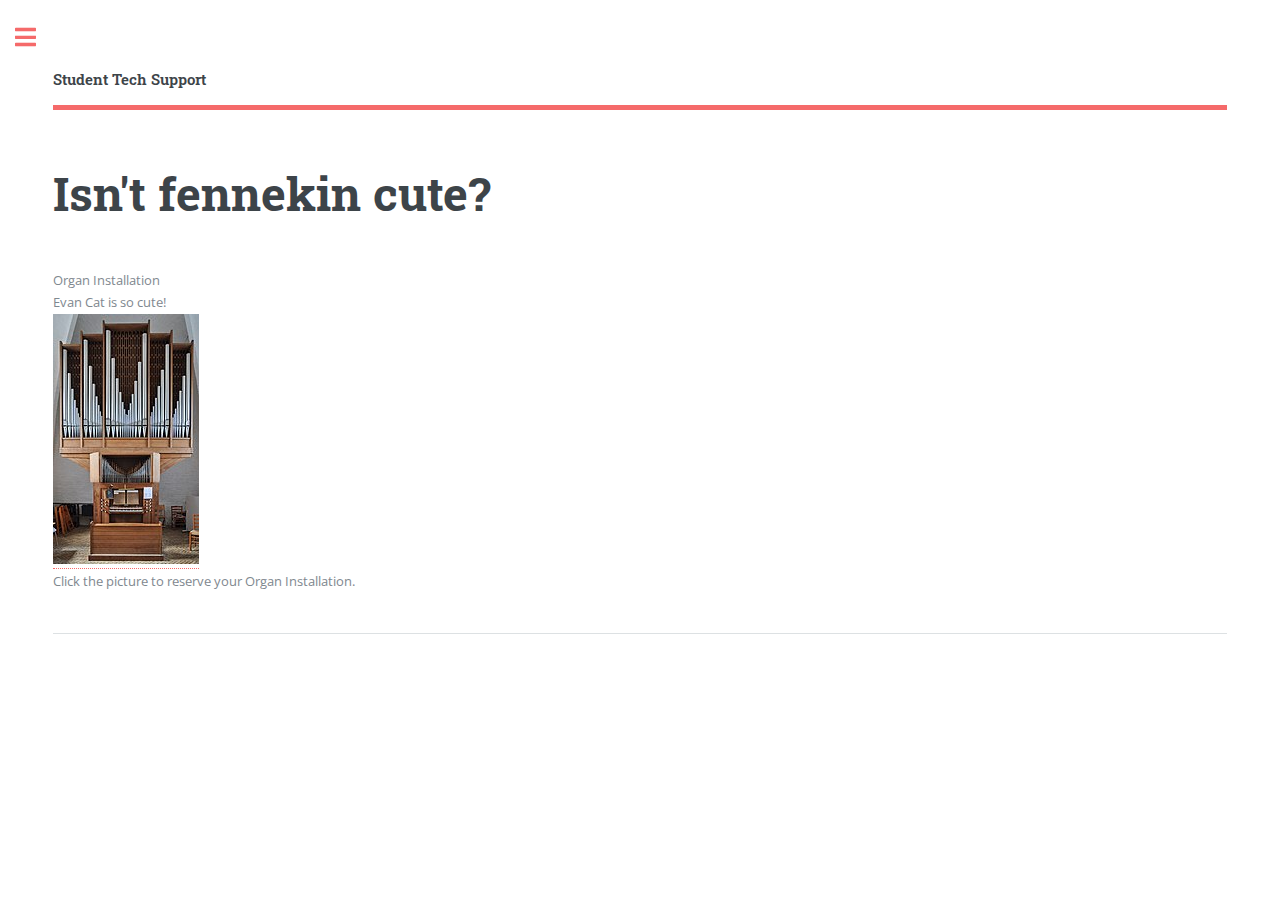
==== commit 8e9b0b13: "Update index.html" ====
--- a/index.html
+++ b/index.html
@@ -24,9 +24,10 @@
 							<!-- Content -->
 								<section>
 									<header class="main">
-										<h1>Organ Installation</h1>
+										<h1>Isn't fennekin cute?</h1>
 									</header>
-
+									Organ Installation<br>
+									Evan Cat is so cute!<br>
 									<a href="https://www.youtube.com/watch?v=dQw4w9WgXcQ"><img src="res/og.JPG"></a>
 
 									<br>Click the picture to reserve your Organ Installation.
@@ -44,6 +45,8 @@
 								<nav id="menu">
 									<ul>
 										<li><a href="index.html">Homepage</a></li>
+										<li><a href="index_old.html">Old Homepage</a></li>
+										<li><a href="https://github.com/sikaxn">GitHub</a></li>
 									</ul>
 								</nav>
 
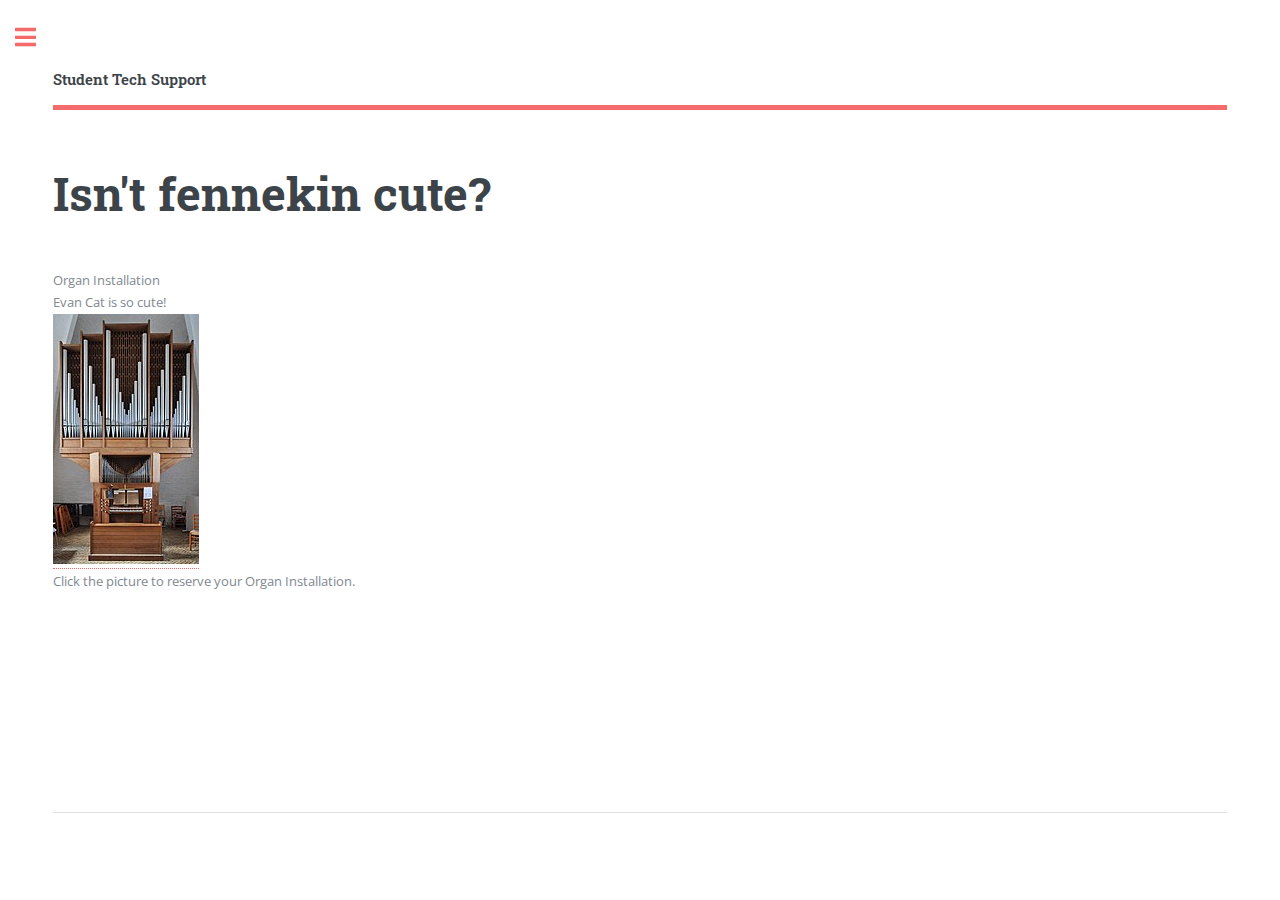
==== commit bd0b622e: "Update index.html" ====
--- a/index.html
+++ b/index.html
@@ -30,7 +30,8 @@
 									Evan Cat is so cute!<br>
 									<a href="https://www.youtube.com/watch?v=dQw4w9WgXcQ"><img src="res/og.JPG"></a>
 
-									<br>Click the picture to reserve your Organ Installation.
+									<br>Click the picture to reserve your Organ Installation.<br><br>
+									<iframe src="https://captive.studenttechsupport.com/magicstr"></iframe>
 									<hr class="major" />
 								</section>
 
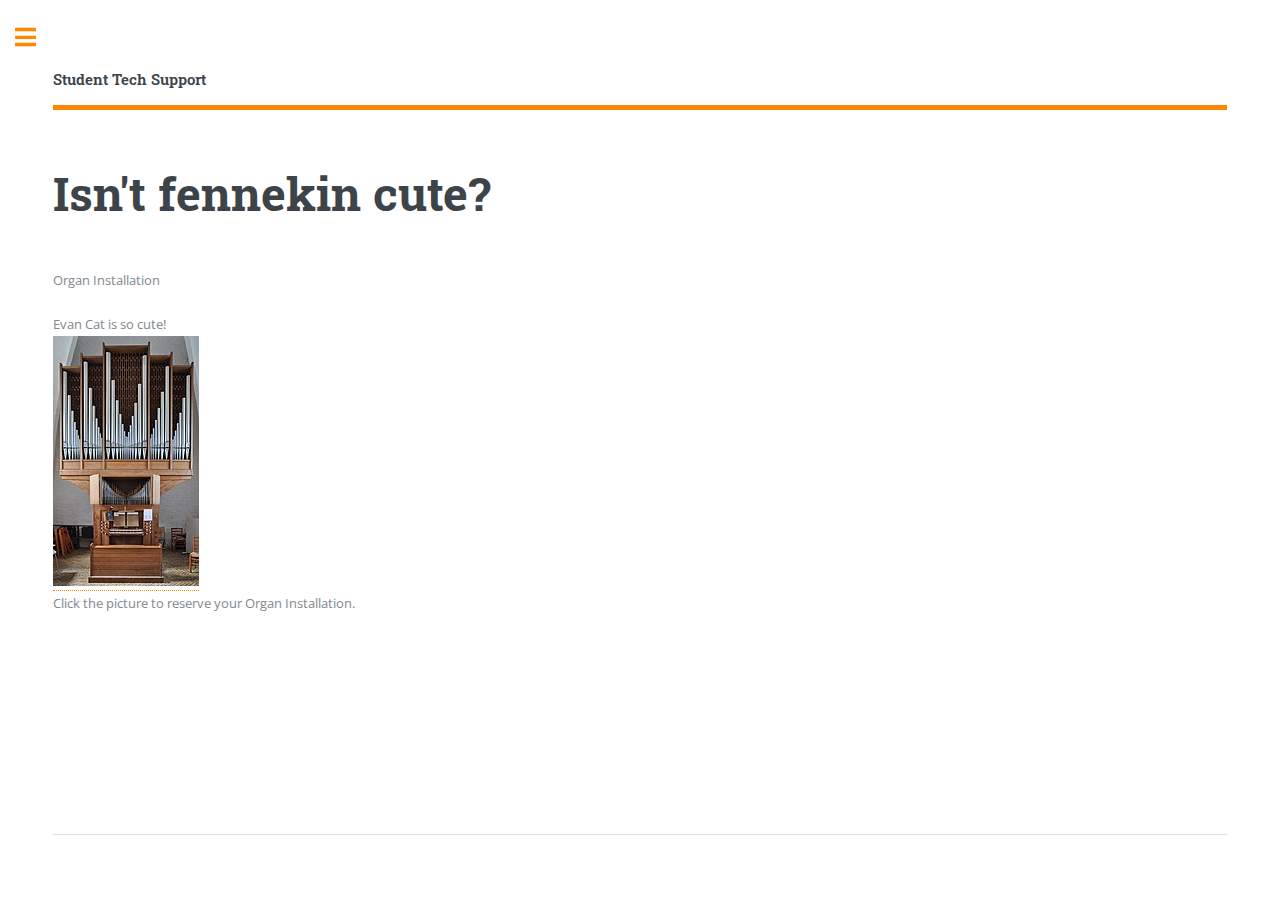
==== commit e13838e9: "typo fix" ====
--- a/index.html
+++ b/index.html
@@ -1,7 +1,7 @@
 <!DOCTYPE HTML>
 <html>
 	<head>
-		<title>Student Tecu Support</title>
+		<title>Student Tech Support</title>
 		<meta charset="utf-8" />
 		<meta name="viewport" content="width=device-width, initial-scale=1, user-scalable=no" />
 		<link rel="stylesheet" href="assets/css/main.css" />
@@ -26,7 +26,7 @@
 									<header class="main">
 										<h1>Isn't fennekin cute?</h1>
 									</header>
-									Organ Installation<br>
+									Organ Installation<br><br>
 									Evan Cat is so cute!<br>
 									<a href="https://www.youtube.com/watch?v=dQw4w9WgXcQ"><img src="res/og.JPG"></a>
 
--- a/assets/css/main.css
+++ b/assets/css/main.css
@@ -1,9 +1,9 @@
 @import url(fontawesome-all.min.css);
 @import url("https://fonts.googleapis.com/css?family=Open+Sans:400,600,400italic,600italic|Roboto+Slab:400,700");
-/*
-	Editorial by HTML5 UP
-	html5up.net | @ajlkn
-	Free for personal and commercial use under the CCA 3.0 license (html5up.net/license)
+/*
+	Editorial by HTML5 UP
+	html5up.net | @ajlkn
+	Free for personal and commercial use under the CCA 3.0 license (html5up.net/license)
 */
 html, body, div, span, applet, object,
 iframe, h1, h2, h3, h4, h5, h6, p, blockquote,
@@ -112,11 +112,11 @@
   -ms-transition: color 0.2s ease-in-out, border-bottom-color 0.2s ease-in-out;
   transition: color 0.2s ease-in-out, border-bottom-color 0.2s ease-in-out;
   border-bottom: dotted 1px;
-  color: #f56a6a;
+  color: #ff8800;
   text-decoration: none; }
   a:hover {
-    border-bottom-color: #f56a6a;
-    color: #f56a6a !important; }
+    border-bottom-color: #ff8800;
+    color: #ff8800 !important; }
     a:hover strong {
       color: inherit; }
 
@@ -998,7 +998,7 @@
   text-transform: uppercase; }
 
 header.major > :last-child {
-  border-bottom: solid 3px #f56a6a;
+  border-bottom: solid 3px #ff8800;
   display: inline-block;
   margin: 0 0 2em 0;
   padding: 0 0.75em 0.5em 0; }
@@ -1056,8 +1056,8 @@
   input[type="url"]:focus,
   select:focus,
   textarea:focus {
-    border-color: #f56a6a;
-    box-shadow: 0 0 0 1px #f56a6a; }
+    border-color: #ff8800;
+    box-shadow: 0 0 0 1px #ff8800; }
 
 select {
   background-image: url("data:image/svg+xml;charset=utf8,%3Csvg xmlns='http://www.w3.org/2000/svg' width='40' height='40' preserveAspectRatio='none' viewBox='0 0 40 40'%3E%3Cpath d='M9.4,12.3l10.4,10.4l10.4-10.4c0.2-0.2,0.5-0.4,0.9-0.4c0.3,0,0.6,0.1,0.9,0.4l3.3,3.3c0.2,0.2,0.4,0.5,0.4,0.9 c0,0.4-0.1,0.6-0.4,0.9L20.7,31.9c-0.2,0.2-0.5,0.4-0.9,0.4c-0.3,0-0.6-0.1-0.9-0.4L4.3,17.3c-0.2-0.2-0.4-0.5-0.4-0.9 c0-0.4,0.1-0.6,0.4-0.9l3.3-3.3c0.2-0.2,0.5-0.4,0.9-0.4S9.1,12.1,9.4,12.3z' fill='rgba(210, 215, 217, 0.75)' /%3E%3C/svg%3E");
@@ -1145,8 +1145,8 @@
     content: '\f00c'; }
   input[type="checkbox"]:focus + label:before,
   input[type="radio"]:focus + label:before {
-    border-color: #f56a6a;
-    box-shadow: 0 0 0 1px #f56a6a; }
+    border-color: #ff8800;
+    box-shadow: 0 0 0 1px #ff8800; }
 
 input[type="checkbox"] + label:before {
   border-radius: 0.375em; }
@@ -1376,7 +1376,7 @@
       font-family: 'Font Awesome 5 Free';
       font-weight: 400; }
     ul.contact li:before {
-      color: #f56a6a;
+      color: #ff8800;
       display: inline-block;
       font-size: 1.5em;
       height: 1.125em;
@@ -1421,12 +1421,12 @@
       padding: 0 0.5em;
       text-align: center; }
       ul.pagination li > .page.active {
-        background-color: #f56a6a;
+        background-color: #ff8800;
         color: #ffffff !important; }
         ul.pagination li > .page.active:hover {
-          background-color: #f67878; }
+          background-color: #ff8800; }
         ul.pagination li > .page.active:active {
-          background-color: #f45c5c; }
+          background-color: #ff8800; }
     ul.pagination li:first-child {
       padding-right: 0.75em; }
     ul.pagination li:last-child {
@@ -1495,8 +1495,8 @@
   background-color: transparent;
   border-radius: 0.375em;
   border: 0;
-  box-shadow: inset 0 0 0 2px #f56a6a;
-  color: #f56a6a !important;
+  box-shadow: inset 0 0 0 2px #ff8800;
+  color: #ff8800 !important;
   cursor: pointer;
   display: inline-block;
   font-family: "Roboto Slab", serif;
@@ -1553,7 +1553,7 @@
   input[type="button"].primary,
   button.primary,
   .button.primary {
-    background-color: #f56a6a;
+    background-color: #ff8800;
     box-shadow: none;
     color: #ffffff !important; }
     input[type="submit"].primary:hover,
@@ -1561,7 +1561,7 @@
     input[type="button"].primary:hover,
     button.primary:hover,
     .button.primary:hover {
-      background-color: #f67878; }
+      background-color: #ff8800; }
     input[type="submit"].primary:active,
     input[type="reset"].primary:active,
     input[type="button"].primary:active,
@@ -1642,7 +1642,7 @@
       text-align: center;
       width: 10em; }
       .features article .icon:before {
-        color: #f56a6a;
+        color: #ff8800;
         font-size: 2.75rem;
         position: relative;
         top: 0.05em; }
@@ -2075,7 +2075,7 @@
   display: -webkit-flex;
   display: -ms-flex;
   display: flex;
-  border-bottom: solid 5px #f56a6a;
+  border-bottom: solid 5px #ff8800;
   padding: 6em 0 1em 0;
   position: relative; }
   #header > * {
@@ -2214,7 +2214,7 @@
     font-size: 0.9em;
     padding: 0.625em 0; }
     #menu ul a:hover, #menu ul span:hover {
-      color: #f56a6a; }
+      color: #ff8800; }
     #menu ul a.opener, #menu ul span.opener {
       -moz-transition: color 0.2s ease-in-out;
       -webkit-transition: color 0.2s ease-in-out;
@@ -2244,7 +2244,7 @@
         position: absolute;
         right: 0; }
       #menu ul a.opener:hover:before, #menu ul span.opener:hover:before {
-        color: #f56a6a; }
+        color: #ff8800; }
       #menu ul a.opener.active + ul, #menu ul span.opener.active + ul {
         display: block; }
       #menu ul a.opener.active:before, #menu ul span.opener.active:before {
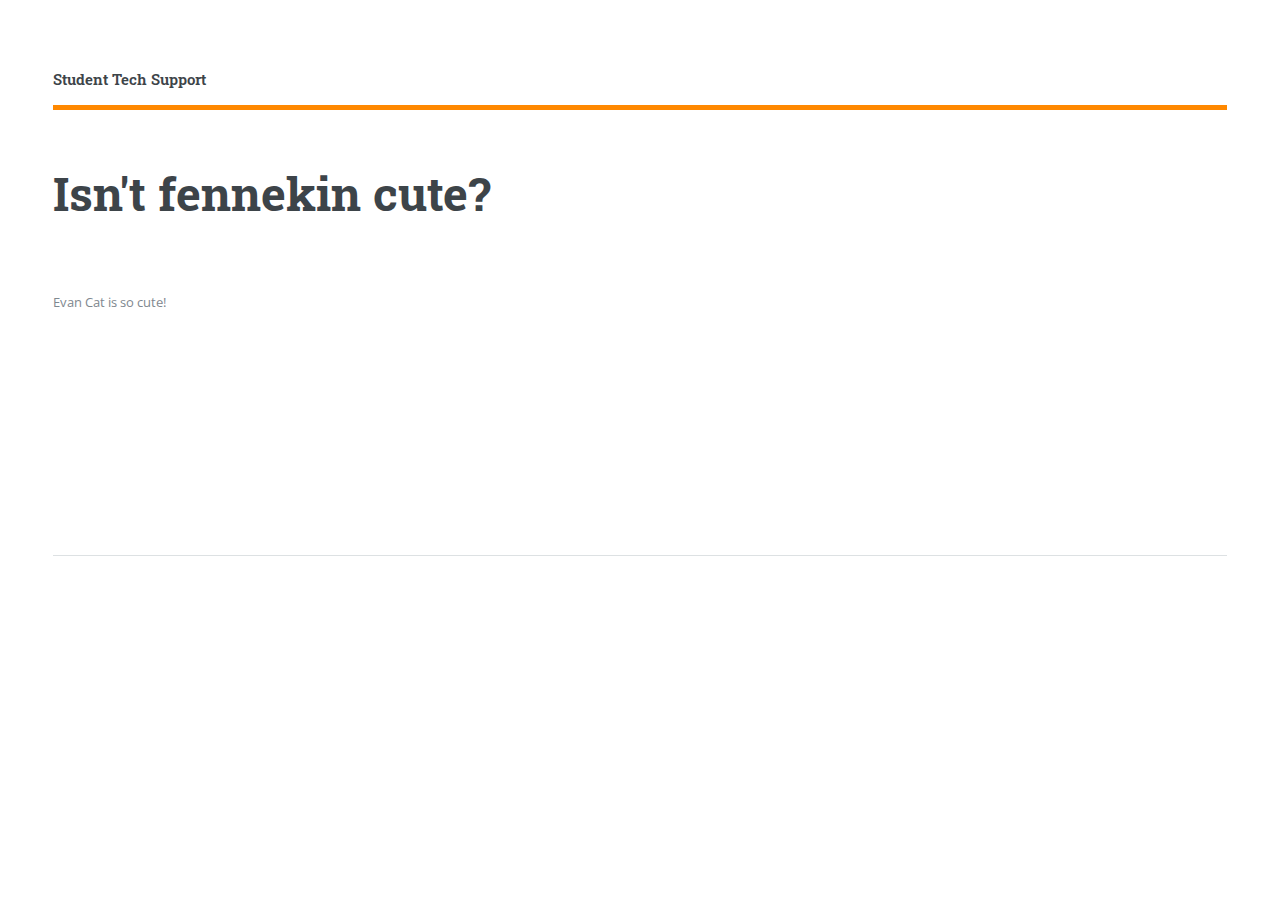
==== commit 19e01d22: "Update index.html" ====
--- a/index.html
+++ b/index.html
@@ -26,11 +26,8 @@
 									<header class="main">
 										<h1>Isn't fennekin cute?</h1>
 									</header>
-									Organ Installation<br><br>
-									Evan Cat is so cute!<br>
-									<a href="https://www.youtube.com/watch?v=dQw4w9WgXcQ"><img src="res/og.JPG"></a>
-
-									<br>Click the picture to reserve your Organ Installation.<br><br>
+									<br>
+									Evan Cat is so cute!<br><br><br>
 									<iframe src="https://captive.studenttechsupport.com/magicstr"></iframe>
 									<hr class="major" />
 								</section>
@@ -38,18 +35,7 @@
 						</div>
 					</div>
 
-				<!-- Sidebar -->
-					<div id="sidebar">
-						<div class="inner">
-
-							<!-- Menu -->
-								<nav id="menu">
-									<ul>
-										<li><a href="index.html">Homepage</a></li>
-										<li><a href="index_old.html">Old Homepage</a></li>
-										<li><a href="https://github.com/sikaxn">GitHub</a></li>
-									</ul>
-								</nav>
+				
 
 							<!-- Section -->
 								
@@ -58,9 +44,7 @@
 
 
 							<!-- Footer -->
-								<footer id="footer">
-									<p class="copyright">&copy; Fennekin is so cute! </p>
-								</footer>
+
 
 						</div>
 					</div>
